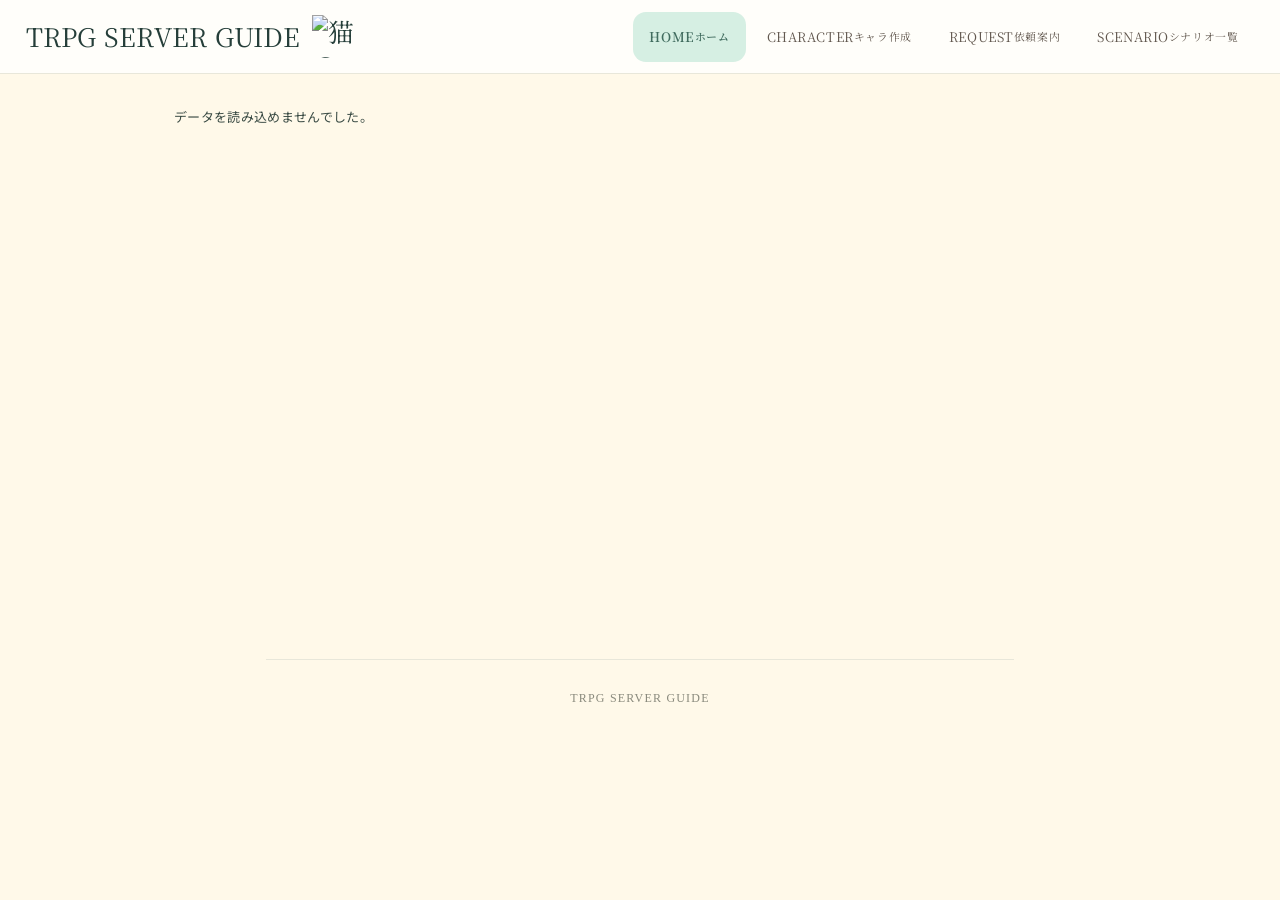
==== index.html @ 52391353 "Revise navigation menu with additional text elements Updated navigation menu to include spans and sm" ====
<!doctype html>
<html lang="ja">
<head>
  <meta charset="utf-8">
  <meta name="viewport" content="width=device-width, initial-scale=1">
  <title>HOME | TRPG SERVER GUIDE</title>
  <link rel="stylesheet" href="/assets/css/style.css">
</head>
<body data-page="home">
  <header>
    <a class="brand" href="/">
      <span>TRPG SERVER GUIDE</span>
      <img
        src="https://my-trpg-room.pages.dev/images/vanilla.webp"
        alt="猫のアイコン"
      >
    </a>

<nav aria-label="メインメニュー">
  <a href="/">
    <span>HOME</span>
    <small>ホーム</small>
  </a>
  <a href="/character.html">
    <span>CHARACTER</span>
    <small>キャラ作成</small>
  </a>
  <a href="/request.html">
    <span>REQUEST</span>
    <small>依頼案内</small>
  </a>
  <a href="/scenario/">
    <span>SCENARIO</span>
    <small>シナリオ一覧</small>
  </a>
</nav>

  </header>

  <main id="content">
    <p>読み込み中…</p>
  </main>

  <footer>TRPG SERVER GUIDE</footer>

  <script src="/assets/js/site.js" defer></script>
</body>
</html>
---- assets/css/style.css ----
@import url('https://fonts.googleapis.com/css2?family=Noto+Sans+JP:wght@400;500;600;700&family=Noto+Serif+JP:wght@400;500;600&display=swap');
:root{--bg:#fff9e9;--paper:#fffdf8;--mint:#d7f1e5;--mint-hover:#c4e9d9;--mint-deep:#477b70;--ink:#394a43;--muted:#8a8a7d;--line:#e8e7da}
*{box-sizing:border-box}html{scroll-behavior:smooth}body{margin:0;background:var(--bg);color:var(--ink);font-family:'Noto Sans JP',sans-serif;font-size:13px;line-height:2;letter-spacing:.025em}a{color:var(--mint-deep);text-underline-offset:3px}a:hover{color:#315b52}
header{max-width:none;margin:0;background:#fffefa;border-bottom:1px solid var(--line);min-height:74px;padding:10px clamp(18px,2vw,36px);display:flex;align-items:center;justify-content:space-between;gap:20px;flex-wrap:wrap}.brand{font-family:Georgia,'Noto Serif JP',serif;font-size:clamp(21px,2vw,28px);font-weight:400;letter-spacing:.01em;text-decoration:none;color:#253e39;line-height:1.3}nav{display:flex;align-items:stretch;gap:5px;flex-wrap:wrap}nav a{display:flex;align-items:center;justify-content:center;min-width:86px;min-height:55px;padding:12px 15px;border-radius:13px;color:#4b5149;text-decoration:none;font-family:Georgia,'Noto Serif JP',serif;font-size:13px;letter-spacing:.045em;transition:background .2s,color .2s}nav a:hover,nav a:focus-visible,nav a[aria-current='page']{background:var(--mint);color:#315b52}nav a::after{display:none}
main{max-width:748px;margin:0 auto;padding:34px 24px 90px;min-height:65vh}h1,h2,h3{font-family:Georgia,'Noto Serif JP',serif;font-weight:400;color:#52685f;letter-spacing:.01em}h1{font-size:clamp(23px,3vw,32px);line-height:1.5;margin:0 0 25px}h1::after{display:none}h2{font-size:20px;line-height:1.5;margin:0 0 18px}h2::after{display:none!important}h3{font-size:17px}p{margin:0 0 1.2em}p:last-child{margin-bottom:0}.muted{color:var(--muted)}section,.scenario{position:relative;background:var(--paper);border:1px solid var(--line);border-radius:17px;margin:18px 0;padding:25px 24px;box-shadow:0 2px 12px rgba(71,70,45,.018)}section::before,.scenario::before{display:none}section h2,.scenario h2{margin-bottom:15px}.scenario{transition:background .2s,border-color .2s}.scenario:hover{transform:none;background:#fffefb;border-color:#cbe5d7;box-shadow:0 3px 13px rgba(71,70,45,.035)}.tag{display:inline-block;margin:3px 5px 3px 0;padding:3px 12px;background:var(--mint);border:1px solid #c9e7d9;border-radius:12px;color:#38695f;font-size:12px;line-height:1.7}button{font-family:Georgia,'Noto Serif JP',serif;font-size:13px;letter-spacing:.04em;color:#38695f;background:var(--mint);border:1px solid #c9e7d9;border-radius:13px;padding:12px 22px;cursor:pointer;transition:background .2s}button:hover{background:var(--mint-hover);transform:none;box-shadow:none}button:disabled{opacity:.5;cursor:not-allowed}input{padding:11px 13px;width:100%;max-width:380px;border:1px solid #d9e4d9;border-radius:10px;background:#fffefa;color:var(--ink);font:inherit}button:focus-visible,input:focus-visible,a:focus-visible{outline:2px solid var(--mint-deep);outline-offset:3px}pre{white-space:pre-wrap;overflow-wrap:anywhere;font:inherit}footer{max-width:748px;margin:auto;padding:26px 24px 45px;text-align:center;color:var(--muted);font-family:Georgia,serif;font-size:12px;letter-spacing:.1em;border-top:1px solid var(--line)}
@media(max-width:600px){header{padding:12px 16px;gap:12px}.brand{font-size:22px}nav{width:100%;display:grid;grid-template-columns:repeat(4,minmax(0,1fr));gap:4px}nav a{min-width:0;min-height:42px;padding:8px 3px;font-size:11px;border-radius:9px}main{padding:24px 16px 65px}section,.scenario{padding:21px 19px;margin:14px 0;border-radius:14px}h2{font-size:19px}footer{padding:24px 16px 38px}}@media(prefers-reduced-motion:reduce){html{scroll-behavior:auto}*,*::before,*::after{transition:none!important}}

/* ページ上部の大きなタイトルを非表示 */
main > h1,
#content > h1 {
  display: none;
}

/* コンテンツを横長に */
main {
  max-width: 980px;
  padding-top: 32px;
}

/* カードの横幅 */
section,
.scenario {
  width: 100%;
}

/* ヘッダーのサイト名 */
.brand {
  display: inline-flex;
  align-items: center;
  gap: 12px;
}

/* サイト名の横に置くアイコン */
.brand img {
  width: 43px;
  height: 43px;
  object-fit: contain;
  flex-shrink: 0;
}

@media (max-width: 600px) {
  main {
    padding-top: 22px;
  }

  .brand img {
    width: 34px;
    height: 34px;
  }
}

/* ===== MY TRPG ROOM STYLE ADJUSTMENTS ===== */

/* コンテンツの横幅 */
main {
  max-width: 980px;
  padding-top: 30px;
}

/* HOMEの大きなタイトルを非表示 */
body[data-page="home"] main h1 {
  display: none;
}

/* ヘッダーの猫アイコン */
.brand {
  display: inline-flex;
  align-items: center;
  gap: 12px;
  text-decoration: none;
}

.brand img {
  width: 43px;
  height: 43px;
  object-fit: contain;
  flex-shrink: 0;
}

/* ナビゲーション */
nav {
  display: flex;
  align-items: center;
  gap: 5px;
}

nav a {
  display: inline-flex;
  align-items: center;
  justify-content: center;
  padding: 12px 16px;
  min-height: 48px;
  border-radius: 13px;
  color: #62584f;
  text-decoration: none;
  transition: background .2s, color .2s;
}

nav a::after {
  display: none;
}

/* ホバー時 */
nav a:hover {
  background: #e8f4ee;
  color: #456f64;
}

/* 表示中のページ */
body[data-page="home"] nav a[href="/"],
body[data-page="character"] nav a[href="/character.html"],
body[data-page="request"] nav a[href="/request.html"],
body[data-page="scenario"] nav a[href="/scenario/"],
body[data-page="scenarios"] nav a[href="/scenario/"],
body[data-page="list"] nav a[href="/scenario/"],
body[data-page="detail"] nav a[href="/scenario/"] {
  background: #d6efe3;
  color: #426d60;
  font-weight: 600;
}

/* カードの幅 */
section,
.scenario {
  width: 100%;
}

/* スマホ */
@media (max-width: 600px) {
  main {
    padding-top: 22px;
  }

  .brand img {
    width: 35px;
    height: 35px;
  }

  nav {
    gap: 4px;
  }

  nav a {
    padding: 9px 11px;
    min-height: 40px;
    font-size: 13px;
  }
}
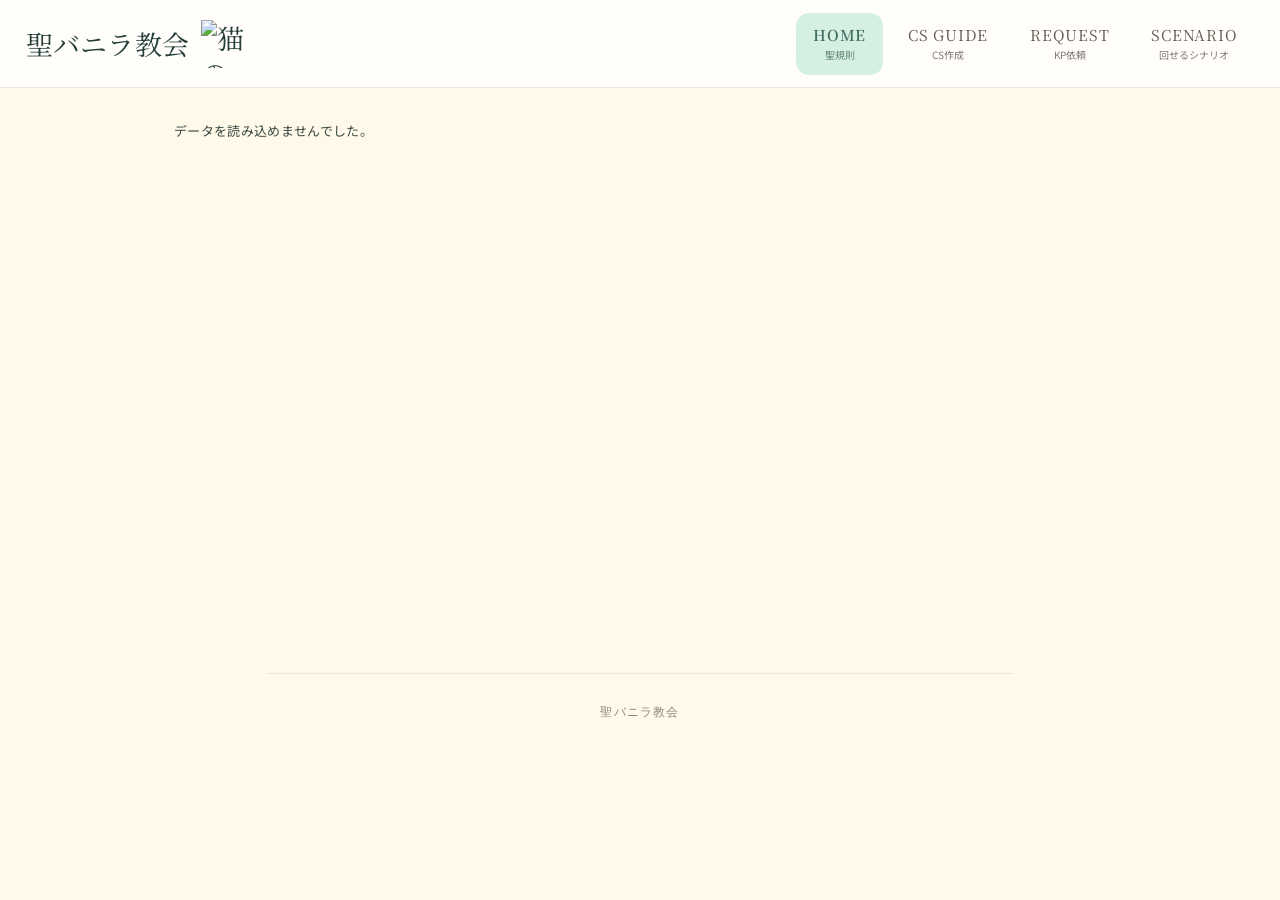
==== commit 7ab4ac5b: "Add files via upload" ====
--- a/index.html
+++ b/index.html
@@ -1,49 +1,24 @@
-
 <!doctype html>
 <html lang="ja">
 <head>
   <meta charset="utf-8">
-  <meta name="viewport" content="width=device-width, initial-scale=1">
-  <title>HOME | TRPG SERVER GUIDE</title>
+  <meta name="viewport" content="width=device-width,initial-scale=1">
+  <title>HOME | 聖バニラ教会</title>
   <link rel="stylesheet" href="/assets/css/style.css">
+  <link rel="stylesheet" href="/assets/css/header.css">
 </head>
 <body data-page="home">
-  <header>
-    <a class="brand" href="/">
-      <span>TRPG SERVER GUIDE</span>
-      <img
-        src="https://my-trpg-room.pages.dev/images/vanilla.webp"
-        alt="猫のアイコン"
-      >
-    </a>
-
-<nav aria-label="メインメニュー">
-  <a href="/">
-    <span>HOME</span>
-    <small>ホーム</small>
-  </a>
-  <a href="/character.html">
-    <span>CHARACTER</span>
-    <small>キャラ作成</small>
-  </a>
-  <a href="/request.html">
-    <span>REQUEST</span>
-    <small>依頼案内</small>
-  </a>
-  <a href="/scenario/">
-    <span>SCENARIO</span>
-    <small>シナリオ一覧</small>
-  </a>
+<header>
+  <a class="brand" href="/"><span>聖バニラ教会</span><img src="https://my-trpg-room.pages.dev/images/vanilla.webp" alt="猫のアイコン"></a>
+  <nav aria-label="メインメニュー">
+  <a href="/"><span>HOME</span><small>聖規則</small></a>
+  <a href="/character.html"><span>CS GUIDE</span><small>CS作成</small></a>
+  <a href="/request.html"><span>REQUEST</span><small>KP依頼</small></a>
+  <a href="/scenario/"><span>SCENARIO</span><small>回せるシナリオ</small></a>
 </nav>
-
-  </header>
-
-  <main id="content">
-    <p>読み込み中…</p>
-  </main>
-
-  <footer>TRPG SERVER GUIDE</footer>
-
-  <script src="/assets/js/site.js" defer></script>
+</header>
+<main id="content"><p>読み込み中…</p></main>
+<footer>聖バニラ教会</footer>
+<script src="/assets/js/site.js" defer></script>
 </body>
 </html>
--- a/assets/css/style.css
+++ b/assets/css/style.css
@@ -146,3 +146,82 @@
     font-size: 13px;
   }
 }
+
+/* ===== HEADER SIZE & JAPANESE LABELS ===== */
+
+header {
+  min-height: 88px;
+  padding-top: 12px;
+  padding-bottom: 12px;
+}
+
+.brand {
+  font-size: 27px;
+}
+
+.brand img {
+  width: 48px;
+  height: 48px;
+}
+
+nav {
+  gap: 8px;
+}
+
+nav a {
+  display: flex;
+  flex-direction: column;
+  align-items: center;
+  justify-content: center;
+  gap: 0;
+  min-height: 62px;
+  padding: 9px 17px;
+  line-height: 1.35;
+}
+
+nav a span {
+  font-size: 15px;
+  letter-spacing: .05em;
+}
+
+nav a small {
+  margin-top: 3px;
+  font-family: "Noto Sans JP", sans-serif;
+  font-size: 10px;
+  font-weight: 400;
+  letter-spacing: 0;
+  opacity: .8;
+}
+
+@media (max-width: 600px) {
+  header {
+    min-height: 76px;
+    padding: 12px 16px;
+  }
+
+  .brand {
+    font-size: 22px;
+  }
+
+  .brand img {
+    width: 38px;
+    height: 38px;
+  }
+
+  nav {
+    gap: 4px;
+  }
+
+  nav a {
+    min-height: 50px;
+    padding: 7px 10px;
+  }
+
+  nav a span {
+    font-size: 12px;
+  }
+
+  nav a small {
+    font-size: 9px;
+  }
+}
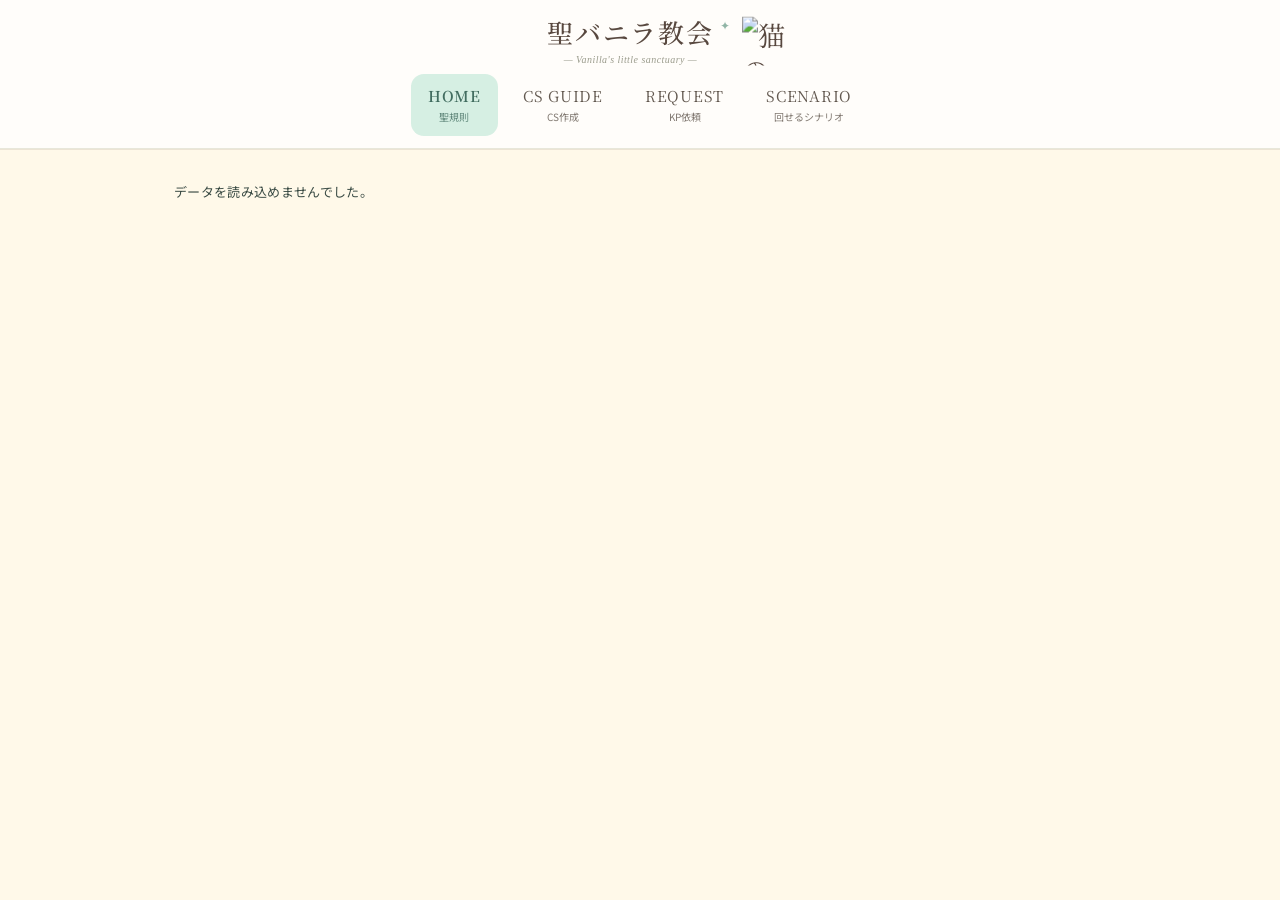
==== commit 0f161e80: "Add files via upload" ====
--- a/index.html
+++ b/index.html
@@ -4,6 +4,19 @@
   <meta charset="utf-8">
   <meta name="viewport" content="width=device-width,initial-scale=1">
   <title>HOME | 聖バニラ教会</title>
+  <meta name="description" content="聖バニラ教会のTRPGサーバー案内。聖規則、CS作成、KP依頼、回せるシナリオをご案内します。">
+  <link rel="canonical" href="https://trpg-server-guide.pages.dev/">
+  <meta property="og:type" content="website">
+  <meta property="og:site_name" content="聖バニラ教会">
+  <meta property="og:title" content="聖バニラ教会 | TRPG SERVER GUIDE">
+  <meta property="og:description" content="TRPGサーバーの聖規則、CS作成、KP依頼、回せるシナリオをご案内します。">
+  <meta property="og:url" content="https://trpg-server-guide.pages.dev/">
+  <meta property="og:image" content="https://my-trpg-room.pages.dev/images/vanilla.webp">
+  <meta property="og:image:alt" content="聖バニラ教会の猫アイコン">
+  <meta name="twitter:card" content="summary">
+  <meta name="twitter:title" content="聖バニラ教会 | TRPG SERVER GUIDE">
+  <meta name="twitter:description" content="TRPGサーバーの聖規則、CS作成、KP依頼、回せるシナリオをご案内します。">
+  <meta name="twitter:image" content="https://my-trpg-room.pages.dev/images/vanilla.webp">
   <link rel="stylesheet" href="/assets/css/style.css">
   <link rel="stylesheet" href="/assets/css/header.css">
 </head>
--- a/assets/css/style.css
+++ b/assets/css/style.css
@@ -225,3 +225,336 @@
     font-size: 9px;
   }
 }
+
+/* CMS structured content and scenario filters */
+.rule-list { display:grid; gap:16px; }
+.rule-list .rule-card { margin:0; }
+.rule-number { font:600 11px Georgia,serif; letter-spacing:.16em; color:#7eaa98; margin-bottom:5px; }
+.rule-card h2 { margin:0 0 12px; }
+.rich-text { overflow-wrap:anywhere; line-height:1.95; }
+.rich-text p { margin:.75em 0; }
+.rich-text h3,.rich-text h4,.rich-text h5,.rich-text h6 { margin:1.4em 0 .6em; color:#635247; }
+.rich-text ul,.rich-text ol { padding-left:1.5em; margin:.75em 0; }
+.rich-text li { margin:.3em 0; }
+.rich-text a { overflow-wrap:anywhere; }
+.preserve-lines { white-space:pre-wrap; overflow-wrap:anywhere; }
+.switcher { display:flex; flex-wrap:wrap; gap:9px; margin:20px 0; }
+.switcher .system-tab { background:#fffdfa; color:#69584e; border:1px solid #d9e5db; border-radius:14px; padding:10px 18px; }
+.switcher .system-tab[aria-pressed="true"] { background:#d6efe3; color:#426d60; border-color:#b6dacb; font-weight:700; }
+.scenario-filters { display:grid; grid-template-columns:repeat(2,minmax(0,1fr)); gap:12px; padding:16px; background:#fffdfa; border:1px solid #e8dfd4; border-radius:14px; margin:20px 0; }
+.filter-label { display:flex; flex-direction:column; gap:5px; font-size:.86rem; color:#76675c; }
+.scenario-filters input,.scenario-filters select { width:100%; max-width:none; min-height:42px; background:white; border:1px solid #d7cbbd; border-radius:9px; padding:8px 10px; color:#493e36; }
+.scenario-tags { display:flex; gap:6px; flex-wrap:wrap; margin:8px 0; }
+.scenario-tags:empty { display:none; }
+@media(max-width:600px) { .scenario-filters { grid-template-columns:1fr; } }
+
+
+/* Scenario trailer / list-card switcher */
+.scenario-toolbar { display:flex; justify-content:space-between; align-items:center; gap:12px; margin:18px 0 14px; color:#88796e; font-size:.9rem; }
+.scenario-view-toggle { display:inline-flex; gap:3px; padding:4px; border:1px solid #dce9df; border-radius:13px; background:#fffdfa; }
+.scenario-view-toggle button { padding:8px 14px; border-radius:10px; background:transparent; color:#675d53; font-size:.86rem; }
+.scenario-view-toggle button[aria-pressed="true"] { background:#d6efe3; color:#426d60; font-weight:700; }
+.scenario-results.view-card { display:grid; grid-template-columns:repeat(2,minmax(0,1fr)); gap:18px; }
+.scenario-results.view-list { display:grid; grid-template-columns:1fr; gap:12px; }
+.scenario-results .scenario-entry { padding:0; margin:0; overflow:hidden; min-width:0; }
+.scenario-entry-link { display:block; color:inherit; text-decoration:none; height:100%; }
+.scenario-entry-link:hover h2 { color:#4d8873; }
+.scenario-cover { background:#e7eee8; overflow:hidden; aspect-ratio:16/9; display:flex; align-items:center; justify-content:center; }
+.scenario-cover img { display:block; width:100%; height:100%; object-fit:cover; }
+.scenario-cover-empty { background:linear-gradient(145deg,#eaf3ed,#f6f0e8); color:#a3afa3; font:12px Georgia,serif; letter-spacing:.2em; }
+.scenario-entry-body { padding:15px 18px 18px; min-width:0; }
+.scenario-entry-body h2 { margin:0 0 6px; font-size:1.08rem; overflow-wrap:anywhere; }
+.scenario-entry-body .muted { margin:0; font-size:.83rem; }
+.scenario-entry-body .scenario-tags { margin:9px 0 0; }
+.scenario-results.view-list .scenario-entry-link { display:flex; align-items:stretch; }
+.scenario-results.view-list .scenario-cover { flex:0 0 170px; width:170px; aspect-ratio:16/10; }
+.scenario-results.view-list .scenario-entry-body { flex:1; padding:14px 18px; }
+.scenario-excerpt { margin:8px 0 0; font-size:.84rem; color:#86796c; overflow-wrap:anywhere; line-height:1.6; }
+.scenario-empty { grid-column:1/-1; }
+.scenario-gallery { display:grid; grid-template-columns:repeat(auto-fit,minmax(min(100%,250px),1fr)); gap:12px; margin:18px 0; }
+.scenario-gallery a { display:block; border-radius:12px; overflow:hidden; background:#f2f0e9; }
+.scenario-gallery img { display:block; width:100%; height:auto; }
+@media(max-width:650px) {
+ .scenario-results.view-card { gap:10px; }
+ .scenario-entry-body { padding:10px 11px 13px; }
+ .scenario-entry-body h2 { font-size:.94rem; }
+ .scenario-entry-body .muted { font-size:.73rem; }
+ .scenario-results.view-list .scenario-cover { flex-basis:110px; width:110px; }
+ .scenario-results.view-list .scenario-entry-body { padding:10px 12px; }
+ .scenario-results.view-list .scenario-excerpt { display:none; }
+ .scenario-view-toggle button { padding:7px 10px; }
+}
+
+/* Scenario detail and search refinements */
+.scenario-detail-head{margin:20px 0 16px}.scenario-eyebrow{font:600 11px Georgia,serif;letter-spacing:.18em;color:#83a998}.scenario-detail-head h1{margin:5px 0 9px;overflow-wrap:anywhere}.scenario-detail-info{color:#857467;margin:0 0 9px}.scenario-detail-block{margin:16px 0}.scenario-detail-block>h2,.rich-text h3,.rich-text h4,.rich-text h5,.rich-text h6{font-family:"Noto Sans JP",system-ui,sans-serif;font-weight:700;color:#504b43;border-left:4px solid #8cb9a6;padding-left:12px;line-height:1.55}.scenario-detail-block>h2{font-size:1.18rem;margin:0 0 16px}.rich-text h3{font-size:1.12rem}.rich-text h4{font-size:1.03rem}.rich-text h5,.rich-text h6{font-size:.96rem}.scenario-gallery button{padding:0;border:0;border-radius:12px;overflow:hidden;background:#f2f0e9;cursor:zoom-in;width:100%}.scenario-gallery button img{width:100%;height:auto;display:block}.trailer-lightbox[hidden],.tag-panel[hidden]{display:none!important}.trailer-lightbox{position:fixed;inset:0;z-index:9999;background:rgba(15,16,16,.94);display:flex;align-items:center;justify-content:center;padding:55px 60px}.lightbox-active{overflow:hidden}.lightbox-image{max-width:100%;max-height:calc(100vh - 115px);object-fit:contain}.lightbox-top{position:absolute;top:12px;left:20px;right:20px;display:flex;justify-content:space-between;align-items:center;color:white}.trailer-lightbox button{background:rgba(255,255,255,.12);color:white;border-radius:9px;cursor:pointer;font-size:30px}.lightbox-prev,.lightbox-next{position:absolute;top:50%;transform:translateY(-50%)}.lightbox-prev{left:12px}.lightbox-next{right:12px}.scenario-keyword-wrap{position:relative;grid-column:1/-1}.tag-panel{position:absolute;top:100%;left:0;right:0;z-index:20;background:#fffdfa;border:1px solid #d9e5db;border-radius:12px;padding:14px;box-shadow:0 10px 30px rgba(40,50,40,.13)}.tag-panel-heading{display:flex;align-items:center;justify-content:space-between;gap:10px;font-size:.85rem;margin-bottom:12px}.tag-panel-heading button{background:transparent;color:#648b7b;font-size:.8rem}.tag-choices{display:flex;flex-wrap:wrap;gap:8px}.tag-choice{background:#f5f6f1;color:#645c53;border:1px solid #d8e4db;border-radius:30px;font-size:.83rem;padding:6px 12px}.tag-choice[aria-pressed="true"]{background:#d6efe3;border-color:#a9d1be;color:#426d60;font-weight:700}@media(max-width:600px){.trailer-lightbox{padding:60px 35px}.trailer-lightbox button{font-size:24px}.lightbox-prev{left:4px}.lightbox-next{right:4px}}
+
+/* External scenario links: independent of the card's detail-page link */
+.scenario-card-links{padding:0 14px 14px;margin-top:-2px}
+.external-links{display:flex;flex-wrap:wrap;gap:7px}
+.external-link{display:inline-flex;align-items:center;gap:5px;min-height:35px;padding:6px 13px;border:1px solid #b9dbca;border-radius:10px;background:#e8f5ee;color:#35695c;text-decoration:none;font:600 12px "Noto Sans JP",sans-serif}
+.external-link:hover,.external-link:focus-visible{background:#d4eee0}
+.scenario-detail-links{margin:12px 0 20px}
+.request-attachments{display:flex;flex-direction:column;gap:12px;margin-top:15px}
+.request-attachment-image{margin:0;max-width:100%}
+.request-attachment-image img{display:block;max-width:100%;max-height:480px;width:auto;height:auto;border-radius:12px;border:1px solid #e2e7dc}
+.request-attachment-image figcaption{font-size:12px;color:#82766b;margin-top:5px}
+.request-attachment-file{display:block;max-width:100%;padding:11px 14px;border-radius:10px;border:1px solid #d8e6dd;background:#f3faf5;overflow-wrap:anywhere;text-decoration:none;color:#416e5f}
+.advanced-filters{display:contents}
+.mobile-filter-toggle{display:none}
+/* Mobile-only compact layout, desktop appearance unchanged */
+@media(max-width:650px){
+ header{padding:10px 12px 8px!important;gap:7px!important;min-height:0!important}
+ header .brand>span{font-size:19px!important}
+ header .brand img{width:33px!important;height:33px!important}
+ header nav{gap:2px!important}
+ header nav a{min-height:44px!important;padding:6px 3px!important}
+ header nav a span{font-size:11px!important;letter-spacing:0!important}
+ header nav a small{font-size:9px!important}
+ main{padding:18px 14px 42px!important;min-height:45vh!important}
+ main>h1{margin-bottom:13px!important;font-size:23px!important}
+ section,.scenario{padding:15px!important;margin:11px 0!important}
+ .rule-list{gap:11px}
+ .rule-card h2{margin-bottom:8px}
+ .scenario-filters{grid-template-columns:1fr!important;gap:8px!important;margin:12px 0!important;padding:12px!important}
+ .scenario-keyword-wrap{grid-column:1!important}
+ .scenario-filters input,.scenario-filters select{min-height:40px!important}
+ .mobile-filter-toggle{display:block;width:100%;min-height:38px;padding:7px 10px;font:600 12px "Noto Sans JP",sans-serif}
+ .advanced-filters{display:none;grid-template-columns:repeat(2,minmax(0,1fr));gap:9px}
+ .mobile-filter-toggle[aria-expanded="true"]+.advanced-filters{display:grid}
+ .filter-label{font-size:12px;min-width:0}
+ .scenario-results.view-card{grid-template-columns:minmax(0,1fr)!important;gap:13px!important}
+ .scenario-results.view-card .scenario-cover{aspect-ratio:16/9}
+ .scenario-entry-body{padding:12px 13px 9px!important}
+ .scenario-entry-body h2{font-size:17px!important}
+ .scenario-entry-body .muted{font-size:12px!important;line-height:1.65}
+ .scenario-tags{gap:4px!important;margin:6px 0!important}
+ .scenario-tags .tag{margin:0!important;padding:2px 8px!important;font-size:11px!important;line-height:1.5!important;border-radius:20px!important}
+ .scenario-card-links{padding:0 13px 12px}
+ .scenario-toolbar{margin:11px 0!important}
+ .scenario-view-toggle button{padding:7px 9px!important;font-size:12px!important}
+ .scenario-results.view-list .scenario-cover{width:100px!important;flex-basis:100px!important}
+ .scenario-results.view-list .scenario-entry-body{padding:9px!important}
+ .tag-panel{max-height:55vh;overflow:auto;padding:10px}
+ .tag-choices{gap:5px}
+ .tag-choice{font-size:11px;padding:5px 9px}
+}
+
+/* Scenario preparation state and KP experience */
+.scenario-cover-wrap{position:relative;min-width:0}
+.kp-experience-badge{position:absolute;top:10px;right:10px;z-index:2;display:inline-flex;align-items:center;max-width:calc(100% - 20px);padding:5px 10px;border-radius:999px;background:rgba(35,45,43,.86);color:#fff;font:700 11px/1.4 "Noto Sans JP",system-ui,sans-serif;box-shadow:0 2px 7px rgba(0,0,0,.2);pointer-events:none}
+.scenario-title-row{display:flex;align-items:flex-start;justify-content:space-between;gap:8px}
+.scenario-title-row h2{min-width:0;flex:1}
+.preparation-badge,.kp-detail-badge{display:inline-flex;align-items:center;flex-shrink:0;border-radius:999px;padding:4px 9px;font:700 11px/1.4 "Noto Sans JP",system-ui,sans-serif;white-space:nowrap;background:#edf0ed;color:#686c68}
+.preparation-badge[data-status="読了済"]{background:#e4f0f6;color:#4c7689}
+.preparation-badge[data-status="準備完了"]{background:#d9efe2;color:#3d7960}
+.kp-detail-badge{background:#e7e3ef;color:#68577e}
+.scenario-detail-status{display:flex;flex-wrap:wrap;gap:7px;margin:8px 0}
+.scenario-results.view-list .scenario-cover-wrap{flex:0 0 170px;width:170px}
+.scenario-results.view-list .scenario-cover-wrap .scenario-cover{width:100%;height:100%;aspect-ratio:16/10}
+@media(max-width:600px){.scenario-results.view-list .scenario-cover-wrap{flex:0 0 100px;width:100px}.kp-experience-badge{top:6px;right:6px;font-size:10px;padding:4px 7px}.scenario-title-row{gap:5px}.preparation-badge{font-size:10px;padding:3px 7px}}
+
+/* Site-wide polished headings and expandable sections; CMS styles unaffected */
+.home-title{text-align:center}
+.rule-card.site-accordion{padding:0!important;overflow:hidden}
+.site-accordion h2{margin:0!important;font-family:"Noto Sans JP",system-ui,sans-serif}
+.site-accordion .accordion-trigger{display:flex;align-items:center;gap:13px;width:100%;text-align:left;background:transparent;border:0;border-radius:0;padding:22px 23px;color:#344b48;font:600 clamp(17px,2.2vw,21px)/1.5 "Noto Sans JP",system-ui,sans-serif;letter-spacing:.01em;box-shadow:none}
+.site-accordion .accordion-trigger:hover{background:#f6faf6}
+.accordion-mark{flex:0 0 4px;align-self:stretch;min-height:29px;background:#86afa2;border-radius:3px}
+.accordion-chevron{margin-left:auto;flex-shrink:0;color:#729a90;font-size:25px;line-height:1;transition:transform .3s ease}
+.site-accordion.is-open .accordion-chevron{transform:rotate(180deg)}
+.accordion-panel{display:grid;grid-template-rows:0fr;opacity:0;transition:grid-template-rows .32s ease,opacity .28s ease}
+.site-accordion.is-open .accordion-panel{grid-template-rows:1fr;opacity:1}
+.accordion-panel-inner{min-height:0;overflow:hidden;padding:0 23px;visibility:hidden;transition:visibility 0s linear .32s,padding .32s ease}
+.site-accordion.is-open .accordion-panel-inner{visibility:visible;padding:0 23px 22px;transition:visibility 0s,padding .32s ease}
+.rich-text h3,.rich-text h4,.rich-text h5,.rich-text h6{border-left:0!important;padding-left:0!important;color:#4e8073!important;font-family:"Noto Sans JP",system-ui,sans-serif;font-weight:700}
+.rich-text h3{font-size:1.1rem}.rich-text h4{font-size:1rem}.rich-text h5,.rich-text h6{font-size:.95rem}
+.text-callout{display:flow-root;width:fit-content;max-width:100%;padding:10px 14px;margin:12px 0;border-radius:11px;overflow-wrap:anywhere}
+.text-callout p{margin:0 0 .45em}.text-callout p:last-child{margin-bottom:0}
+.text-callout-mint{background:#ddeee5;color:#34594a}.text-callout-sand{background:#f2e9d8;color:#6b543c}.text-callout-rose{background:#f5e5e2;color:#84504b}
+.advanced-filters{display:none!important;grid-column:1/-1;grid-template-columns:repeat(3,minmax(0,1fr));gap:10px}
+.mobile-filter-toggle{display:block;width:100%;grid-column:1/-1;font:600 13px "Noto Sans JP",sans-serif}
+.mobile-filter-toggle[aria-expanded="true"]+.advanced-filters{display:grid!important}
+@media(max-width:650px){.advanced-filters{grid-template-columns:repeat(2,minmax(0,1fr))}.site-accordion .accordion-trigger{padding:17px 15px}.accordion-panel-inner{padding-left:15px;padding-right:15px}.site-accordion.is-open .accordion-panel-inner{padding:0 15px 17px}}
+@media(prefers-reduced-motion:reduce){.accordion-panel,.accordion-chevron,.accordion-panel-inner{transition:none!important}}
+
+/* 2026-11-21: restore and center the homepage title; remove redundant footer. */
+body[data-page="home"] #content > h1.home-title {
+  display: block;
+  text-align: center;
+  margin-inline: auto;
+}
+body > footer { display: none; }
+
+/* Classic accordion heading: aligned line + floral icon + English/Japanese title. */
+.site-accordion .accordion-trigger {
+  display:grid;grid-template-columns:24px 18px minmax(0,1fr) 24px;
+  align-items:center;column-gap:11px;min-width:0;
+  color:#604b3e;padding:19px 22px;
+}
+.site-accordion .accordion-trigger::before {
+  content:"";display:block;width:24px;height:1px;background:#bdd2c3;
+}
+.site-accordion .accordion-mark {
+  display:block;align-self:center;min-height:0;width:18px;height:18px;
+  background:none;border-radius:0;position:relative;flex:none;
+}
+.site-accordion .accordion-mark::after {
+  content:"✦";position:absolute;inset:0;display:grid;place-items:center;
+  color:#91b5a6;font:14px/1 Georgia,serif;
+}
+.site-accordion .accordion-title-group {display:flex;flex-direction:column;gap:2px;min-width:0;line-height:1.35;}
+.site-accordion .accordion-title-en {font:500 10px/1.4 Georgia,serif;letter-spacing:.15em;color:#86a797;overflow-wrap:anywhere;}
+.site-accordion .accordion-title-ja {font-family:"Noto Serif JP","Yu Mincho",serif;font-weight:600;font-size:clamp(16px,2.1vw,20px);line-height:1.5;color:#604b3e;overflow-wrap:anywhere;}
+.site-accordion .accordion-chevron {margin:0;justify-self:end;align-self:center;}
+@media(max-width:650px){.site-accordion .accordion-trigger{grid-template-columns:20px 16px minmax(0,1fr) 20px;column-gap:8px;padding:16px 13px}.site-accordion .accordion-trigger::before{width:20px}.site-accordion .accordion-mark{width:16px;height:16px}.site-accordion .accordion-title-en{font-size:9px;letter-spacing:.08em}}
+
+/* Decorative mark matches the header sparkle. */
+.site-accordion .accordion-mark::after{content:"✦";font:14px/1 Georgia,serif;color:#91b5a6}
+
+/* HOME only: match the compact spacing used on the KP request page.
+   Override the mobile section margin:11px !important without changing other pages. */
+body[data-page="home"] .rule-list { gap: 12px; }
+body[data-page="home"] .rule-list > .rule-card { margin: 0 !important; }
+
+/* 2026-11-21: compact accordion spacing on HOME and CS GUIDE. */
+.rule-list > .rule-card.site-accordion { margin: 0 !important; }
+body[data-page="character"] .rule-list { gap: 12px; }
+/* Request accordions are direct children, so keep consistent vertical margins. */
+body[data-page="request"] #content > .request-accordion { margin: 12px 0 !important; }
+
+/* Scenario structured details and single-image trailer viewer */
+.scenario-facts{display:grid;grid-template-columns:repeat(2,minmax(0,1fr));gap:10px;margin:0 0 20px}
+.scenario-facts>div{background:#f5f6f1;border:1px solid #e0e8df;border-radius:11px;padding:12px;min-width:0}
+.scenario-facts dt{font-size:.77rem;color:#729a90;margin-bottom:5px}
+.scenario-facts dd{margin:0;color:#504b43;overflow-wrap:anywhere;font-weight:600}
+.scenario-ho{padding:16px;border:1px solid #dfe7de;border-radius:12px;background:#f9faf6;margin-bottom:12px}
+.scenario-ho h3{margin:0 0 10px;color:#4e8073;font-size:1rem}
+.scenario-main-trailer{display:block;width:100%;max-width:850px;margin:auto;padding:0;border:0;background:#f2f0e9;border-radius:12px;overflow:hidden;cursor:zoom-in}
+.scenario-main-trailer img{display:block;width:100%;height:auto;max-height:650px;object-fit:contain}
+.scenario-gallery-viewer{margin:18px 0 24px}
+.scenario-gallery-controls{display:flex;align-items:center;justify-content:center;gap:22px;margin:10px 0;color:#6b8f80}
+.scenario-gallery-controls button{border:1px solid #cdded4;border-radius:9px;background:#f5f6f1;color:#537e6d;padding:2px 15px;font-size:24px;cursor:pointer}
+.scenario-gallery-thumbs{display:flex;justify-content:center;flex-wrap:wrap;gap:9px}
+.scenario-gallery-thumbs button{width:80px;height:58px;padding:2px;background:#fff;border:2px solid transparent;border-radius:8px;cursor:pointer}
+.scenario-gallery-thumbs button[aria-pressed="true"]{border-color:#83b29c}
+.scenario-gallery-thumbs img{width:100%;height:100%;object-fit:cover;border-radius:4px}
+@media(max-width:480px){.scenario-facts{grid-template-columns:repeat(2,minmax(0,1fr));gap:7px}.scenario-facts>div{padding:9px}}
+
+/* Scenario detail refinement: compact summary + consistent static headings */
+body[data-page="detail"] .scenario-summary-bar{display:grid;grid-template-columns:repeat(4,minmax(0,1fr));gap:0;margin:10px 0 12px;padding:9px 5px;background:#f4f6f0;border:1px solid #e0e8df;border-radius:12px}
+body[data-page="detail"] .scenario-summary-bar>div{min-width:0;padding:2px 6px;text-align:center;border-right:1px solid #dce5dc}
+body[data-page="detail"] .scenario-summary-bar>div:last-child{border-right:0}
+body[data-page="detail"] .scenario-summary-bar dt{color:#729a90;font-size:.65rem;letter-spacing:.02em;line-height:1.4;margin-bottom:3px}
+body[data-page="detail"] .scenario-summary-bar dd{margin:0;color:#504b43;font-size:clamp(.67rem,2.7vw,.9rem);font-weight:650;line-height:1.45;overflow-wrap:anywhere}
+body[data-page="detail"] .scenario-detail-block{margin:15px 0;padding:18px 18px 20px;border:1px solid #e6e3d8;border-radius:16px;background:#fffdfa}
+body[data-page="detail"] .scenario-detail-block>.scenario-section-heading{display:flex;align-items:center;gap:13px;margin:0 0 14px;padding:0;border:0;font-family:inherit;font-size:inherit;line-height:normal}
+body[data-page="detail"] .scenario-heading-mark{position:relative;color:#91b6a5;font-size:1.15rem;flex:none;padding-left:24px}
+body[data-page="detail"] .scenario-heading-mark:before{content:"";position:absolute;left:0;top:50%;width:17px;height:1px;background:#b5ccbe}
+body[data-page="detail"] .scenario-heading-copy{display:flex;flex-direction:column;gap:2px;min-width:0;color:#655346;font-family:Georgia,"Noto Serif JP",serif;font-size:1.24rem;font-weight:600;line-height:1.4}
+body[data-page="detail"] .scenario-heading-copy small{color:#8caa9a;font-family:Georgia,serif;font-size:.62rem;font-weight:500;letter-spacing:.11em;line-height:1.3}
+body[data-page="detail"] .scenario-facts{gap:7px;margin:0}
+body[data-page="detail"] .scenario-facts>div{padding:8px 10px;border-radius:9px}
+body[data-page="detail"] .scenario-facts dt{font-size:.73rem;margin-bottom:2px}
+body[data-page="detail"] .scenario-facts dd{font-size:.88rem;line-height:1.45}
+body[data-page="detail"] .scenario-detail-block>.rich-text{margin:0}
+@media(max-width:480px){body[data-page="detail"] .scenario-detail-block{padding:15px 13px 17px}body[data-page="detail"] .scenario-summary-bar>div{padding:2px 3px}body[data-page="detail"] .scenario-summary-bar dd{font-size:.7rem}body[data-page="detail"] .scenario-heading-copy{font-size:1.13rem}}
+
+/* Scenario detail: understated editorial headings, distinct from accordion controls */
+body[data-page="detail"] .scenario-detail-block>.scenario-section-heading{gap:10px;margin-bottom:13px;align-items:center}
+body[data-page="detail"] .scenario-heading-mark{display:block;width:3px;height:32px;min-width:3px;padding:0;background:#91b6a5;border-radius:3px;font-size:0}
+body[data-page="detail"] .scenario-heading-mark:before{content:none}
+body[data-page="detail"] .scenario-heading-copy{gap:1px;font-size:1.14rem;line-height:1.32}
+body[data-page="detail"] .scenario-heading-copy small{font-size:.6rem;letter-spacing:.12em}
+body[data-page="detail"] .scenario-detail-block{padding:17px 18px 19px}
+@media(max-width:480px){body[data-page="detail"] .scenario-detail-block{padding:15px 13px 17px}body[data-page="detail"] .scenario-heading-copy{font-size:1.09rem}body[data-page="detail"] .scenario-heading-mark{height:30px}}
+
+/* シナリオ見出し行にKP管理情報を収め、タイトルの幅を確保 */
+body[data-page="detail"] .scenario-eyebrow-row{display:flex;align-items:center;justify-content:space-between;gap:8px;min-width:0}
+body[data-page="detail"] .scenario-eyebrow-row .scenario-eyebrow{flex-shrink:0}
+body[data-page="detail"] .scenario-eyebrow-row .scenario-detail-status{display:flex;align-items:center;justify-content:flex-end;flex-wrap:wrap;gap:5px;margin:0;min-width:0}
+body[data-page="detail"] .scenario-eyebrow-row .preparation-badge,body[data-page="detail"] .scenario-eyebrow-row .kp-detail-badge{font-size:clamp(9px,2.5vw,12px);padding:3px 7px;white-space:nowrap}
+
+/* Scenario trailer: smaller desktop preview, preserve full-size lightbox */
+body[data-page="detail"] .scenario-gallery-viewer{width:70%;max-width:680px;margin:14px auto 20px}
+body[data-page="detail"] .scenario-main-trailer{max-width:none}
+body[data-page="detail"] .scenario-main-trailer img{max-height:520px}
+body[data-page="detail"] .scenario-gallery-controls{margin:7px 0;gap:16px}
+body[data-page="detail"] .scenario-gallery-controls button{font-size:21px;padding:1px 12px}
+body[data-page="detail"] .scenario-gallery-thumbs{gap:7px}
+body[data-page="detail"] .scenario-gallery-thumbs button{width:66px;height:48px}
+@media(max-width:900px){body[data-page="detail"] .scenario-gallery-viewer{width:80%}}
+@media(max-width:600px){body[data-page="detail"] .scenario-gallery-viewer{width:100%;margin:12px auto 17px}body[data-page="detail"] .scenario-main-trailer img{max-height:none}body[data-page="detail"] .scenario-gallery-thumbs button{width:62px;height:45px}}
+
+
+/* 2026-11-21: unified visual rhythm across site navigation and system tabs. */
+.switcher {
+  display:flex;
+  align-items:stretch;
+  flex-wrap:wrap;
+  gap:10px;
+  margin:16px 0 20px;
+}
+.switcher .system-tab {
+  display:inline-flex;
+  align-items:center;
+  justify-content:center;
+  min-width:100px;
+  min-height:43px;
+  padding:9px 17px;
+  border:1px solid #d7e5da;
+  border-radius:13px;
+  background:#fffdfa;
+  color:#62584f;
+  font:600 13px/1.5 Georgia,"Noto Serif JP",serif;
+  letter-spacing:.025em;
+  white-space:nowrap;
+  box-shadow:none;
+}
+.switcher .system-tab:hover,
+.switcher .system-tab:focus-visible {background:#eef7f1;border-color:#b6dacb;}
+.switcher .system-tab[aria-pressed="true"] {
+  background:#d6efe3;
+  color:#426d60;
+  border-color:#b6dacb;
+  font-weight:700;
+}
+@media(max-width:650px){
+  .switcher{gap:8px;margin:12px 0 16px;}
+  .switcher .system-tab{min-width:88px;min-height:40px;padding:8px 13px;font-size:12px;}
+}
+
+/* 2026-11-21: Keep CoC system tabs typographically consistent. */
+.switcher .system-tab,
+.switcher .system-tab[aria-pressed="true"] {
+  font-family:"Noto Sans JP",sans-serif;
+  font-size:13px;
+  font-weight:600;
+  line-height:1.5;
+  letter-spacing:0;
+  font-variant-numeric:lining-nums;
+}
+@media(max-width:650px){
+  .switcher .system-tab,
+  .switcher .system-tab[aria-pressed="true"]{font-size:12px;}
+}
+
+/* HOME / CS GUIDE: non-collapsible CMS sections, matching accordion heading style */
+.rule-card-always .rule-static-heading {
+  display:grid;grid-template-columns:24px 18px minmax(0,1fr);
+  align-items:center;column-gap:11px;min-width:0;
+  margin:0!important;padding:19px 22px 0;
+}
+.rule-card-always .rule-static-heading::before {
+  content:"";display:block;width:24px;height:1px;background:#bdd2c3;
+}
+.rule-card-always .rule-static-body {padding:12px 23px 22px;}
+@media(max-width:650px){
+  .rule-card-always .rule-static-heading {grid-template-columns:20px 16px minmax(0,1fr);column-gap:8px;padding:16px 13px 0;}
+  .rule-card-always .rule-static-heading::before {width:20px;}
+  .rule-card-always .rule-static-body {padding:10px 15px 17px;}
+}
+
+/* REQUEST: keep reception status permanently visible with matching decorative heading. */
+body[data-page="request"] .request-status-card .rule-static-body { padding-top:12px; }
+body[data-page="request"] .request-status-card .preserve-lines { margin:4px 0 0; }
+@media(max-width:650px){body[data-page="request"] .request-status-card .rule-static-body { padding-top:10px; }}
--- a/assets/css/header.css
+++ b/assets/css/header.css
@@ -0,0 +1,108 @@
+/* 聖バニラ教会：全ページ共通ヘッダー */
+header { min-height:88px; padding-top:12px; padding-bottom:12px; }
+header .brand { display:inline-flex; align-items:center; gap:12px; font-size:27px; text-decoration:none; }
+header .brand img { width:48px; height:48px; object-fit:contain; flex-shrink:0; }
+header nav { display:flex; align-items:center; gap:8px; flex-wrap:wrap; }
+header nav a { display:flex; flex-direction:column; align-items:center; justify-content:center; gap:0; min-height:62px; padding:9px 17px; line-height:1.35; border-radius:13px; text-decoration:none; }
+header nav a::after { display:none; }
+header nav a span { font-size:15px; letter-spacing:.05em; }
+header nav a small { margin-top:3px; font-family:"Noto Sans JP",sans-serif; font-size:10px; font-weight:400; letter-spacing:0; opacity:.8; }
+header nav a:hover { background:#e8f4ee; color:#456f64; }
+body[data-page="home"] nav a[href="/"],
+body[data-page="character"] nav a[href="/character.html"],
+body[data-page="request"] nav a[href="/request.html"],
+body[data-page="scenario"] nav a[href="/scenario/"],
+body[data-page="scenarios"] nav a[href="/scenario/"],
+body[data-page="list"] nav a[href="/scenario/"],
+body[data-page="detail"] nav a[href="/scenario/"] { background:#d6efe3; color:#426d60; font-weight:600; }
+@media(max-width:600px) {
+  header { min-height:76px; padding:12px 16px; }
+  header .brand { font-size:22px; }
+  header .brand img { width:38px; height:38px; }
+  header nav { gap:4px; }
+  header nav a { min-height:50px; padding:7px 10px; }
+  header nav a span { font-size:12px; }
+  header nav a small { font-size:9px; }
+}
+
+/* 小さな聖堂風ロゴ：HTMLの変更不要 */
+header .brand { gap: 11px; color: #58483f; }
+header .brand > span {
+  display: flex;
+  flex-direction: column;
+  align-items: flex-start;
+  position: relative;
+  font-family: "Yu Mincho", "Hiragino Mincho ProN", "Noto Serif JP", serif;
+  font-weight: 500;
+  font-size: 26px;
+  line-height: 1.3;
+  letter-spacing: .07em;
+  padding-right: 19px;
+  white-space: nowrap;
+}
+header .brand > span::before {
+  content: "✦";
+  position: absolute;
+  right: 1px;
+  top: 4px;
+  font-family: Georgia, serif;
+  font-size: 12px;
+  color: #91b5a6;
+}
+header .brand > span::after {
+  content: "— Vanilla's little sanctuary —";
+  display: block;
+  margin-top: 3px;
+  font-family: Georgia, "Times New Roman", serif;
+  font-style: italic;
+  font-weight: 400;
+  font-size: 10px;
+  line-height: 1.5;
+  letter-spacing: .045em;
+  color: #9b9c8d;
+}
+header .brand img { width: 49px; height: 49px; }
+@media (max-width: 600px) {
+  header .brand { gap: 6px; }
+  header .brand > span { font-size: 21px; padding-right: 14px; letter-spacing: .035em; }
+  header .brand > span::before { font-size: 10px; top: 2px; }
+  header .brand > span::after { font-size: 8px; letter-spacing: 0; }
+  header .brand img { width: 39px; height: 39px; }
+}
+
+/* Center site identity, with navigation on its own row on every screen size. */
+header {display:flex;flex-direction:column;align-items:center;justify-content:center;gap:7px;padding-block:15px 12px;}
+header .brand {display:inline-flex;align-items:center;justify-content:center;max-width:100%;margin-inline:auto;}
+header nav {width:100%;justify-content:center;}
+@media(max-width:600px){header{gap:9px;padding:12px 10px;}header nav{justify-content:center;}header nav a{min-width:0;}}
+
+/* Center the text itself, independently of the cat illustration. */
+header .brand {
+  position:relative;
+  width:max-content;
+  max-width:calc(100% - 70px);
+  margin-inline:auto;
+  gap:0;
+  justify-content:center;
+}
+header .brand > span {align-items:center;text-align:center;}
+header .brand img {
+  position:absolute;
+  left:calc(100% + 9px);
+  top:50%;
+  transform:translateY(-50%);
+  margin:0;
+}
+@media(max-width:600px){
+  header .brand {max-width:calc(100% - 55px)}
+  header .brand img {left:calc(100% + 5px)}
+}
+
+/* Keep the complete header visible while the page scrolls. */
+header {
+  position: sticky;
+  top: 0;
+  z-index: 1000;
+  background-color: #fffdfa;
+  box-shadow: 0 1px 0 rgba(96, 75, 62, .12);
+}
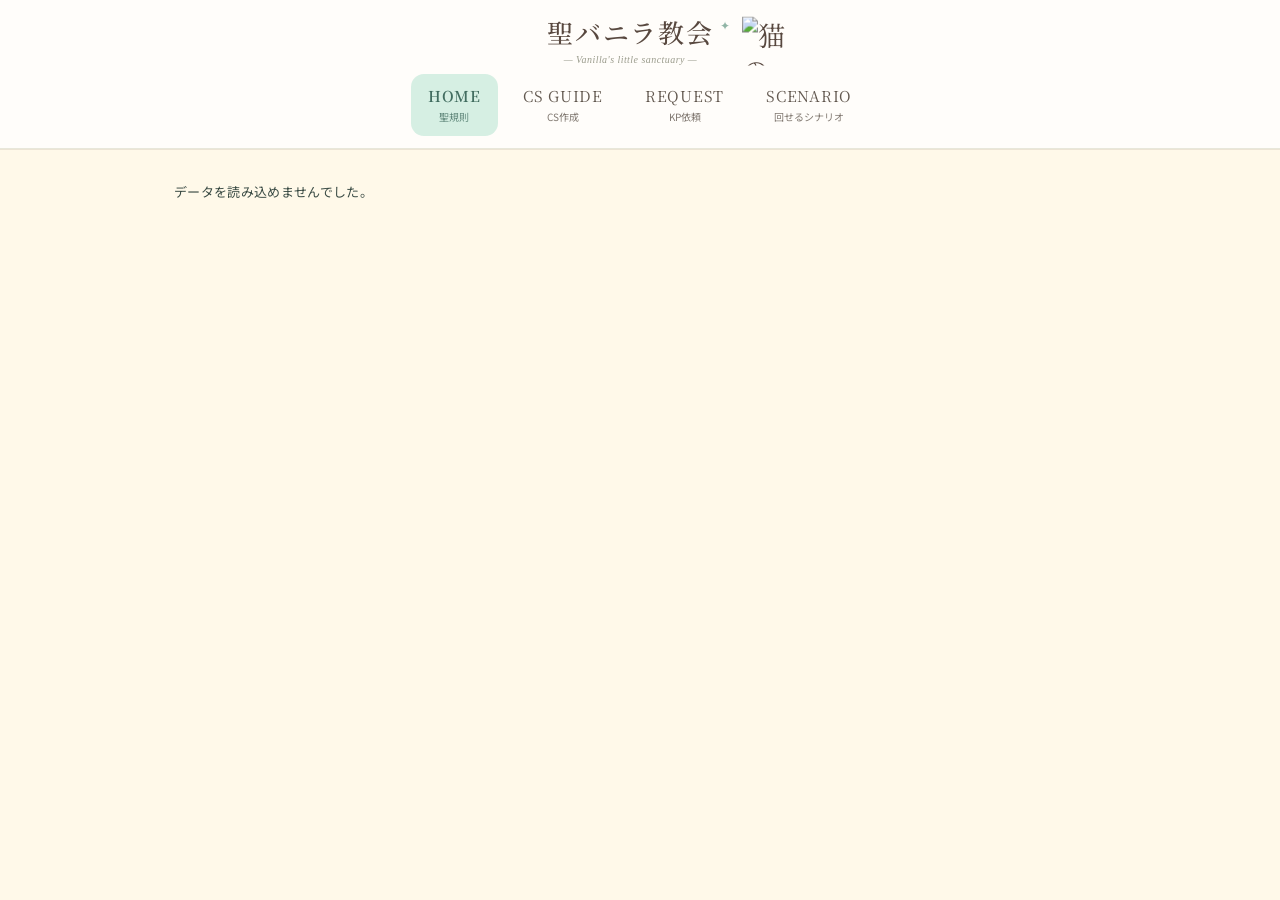
==== commit 8b5e74c9: "Add files via upload" ====
--- a/index.html
+++ b/index.html
@@ -4,19 +4,22 @@
   <meta charset="utf-8">
   <meta name="viewport" content="width=device-width,initial-scale=1">
   <title>HOME | 聖バニラ教会</title>
-  <meta name="description" content="聖バニラ教会のTRPGサーバー案内。聖規則、CS作成、KP依頼、回せるシナリオをご案内します。">
-  <link rel="canonical" href="https://trpg-server-guide.pages.dev/">
+  <meta name="description" content="TRPGサーバーの聖規則、CS作成、KP依頼、回せるシナリオをご案内します。">
   <meta property="og:type" content="website">
   <meta property="og:site_name" content="聖バニラ教会">
   <meta property="og:title" content="聖バニラ教会 | TRPG SERVER GUIDE">
   <meta property="og:description" content="TRPGサーバーの聖規則、CS作成、KP依頼、回せるシナリオをご案内します。">
   <meta property="og:url" content="https://trpg-server-guide.pages.dev/">
-  <meta property="og:image" content="https://my-trpg-room.pages.dev/images/vanilla.webp">
-  <meta property="og:image:alt" content="聖バニラ教会の猫アイコン">
-  <meta name="twitter:card" content="summary">
+  <meta property="og:image" content="https://trpg-server-guide.pages.dev/assets/images/ogp-home.png">
+  <meta property="og:image:secure_url" content="https://trpg-server-guide.pages.dev/assets/images/ogp-home.png">
+  <meta property="og:image:type" content="image/png">
+  <meta property="og:image:width" content="1200">
+  <meta property="og:image:height" content="630">
+  <meta property="og:image:alt" content="聖バニラ教会 TRPG SERVER GUIDE のヘッダー画像">
+  <meta name="twitter:card" content="summary_large_image">
   <meta name="twitter:title" content="聖バニラ教会 | TRPG SERVER GUIDE">
   <meta name="twitter:description" content="TRPGサーバーの聖規則、CS作成、KP依頼、回せるシナリオをご案内します。">
-  <meta name="twitter:image" content="https://my-trpg-room.pages.dev/images/vanilla.webp">
+  <meta name="twitter:image" content="https://trpg-server-guide.pages.dev/assets/images/ogp-home.png">
   <link rel="stylesheet" href="/assets/css/style.css">
   <link rel="stylesheet" href="/assets/css/header.css">
 </head>
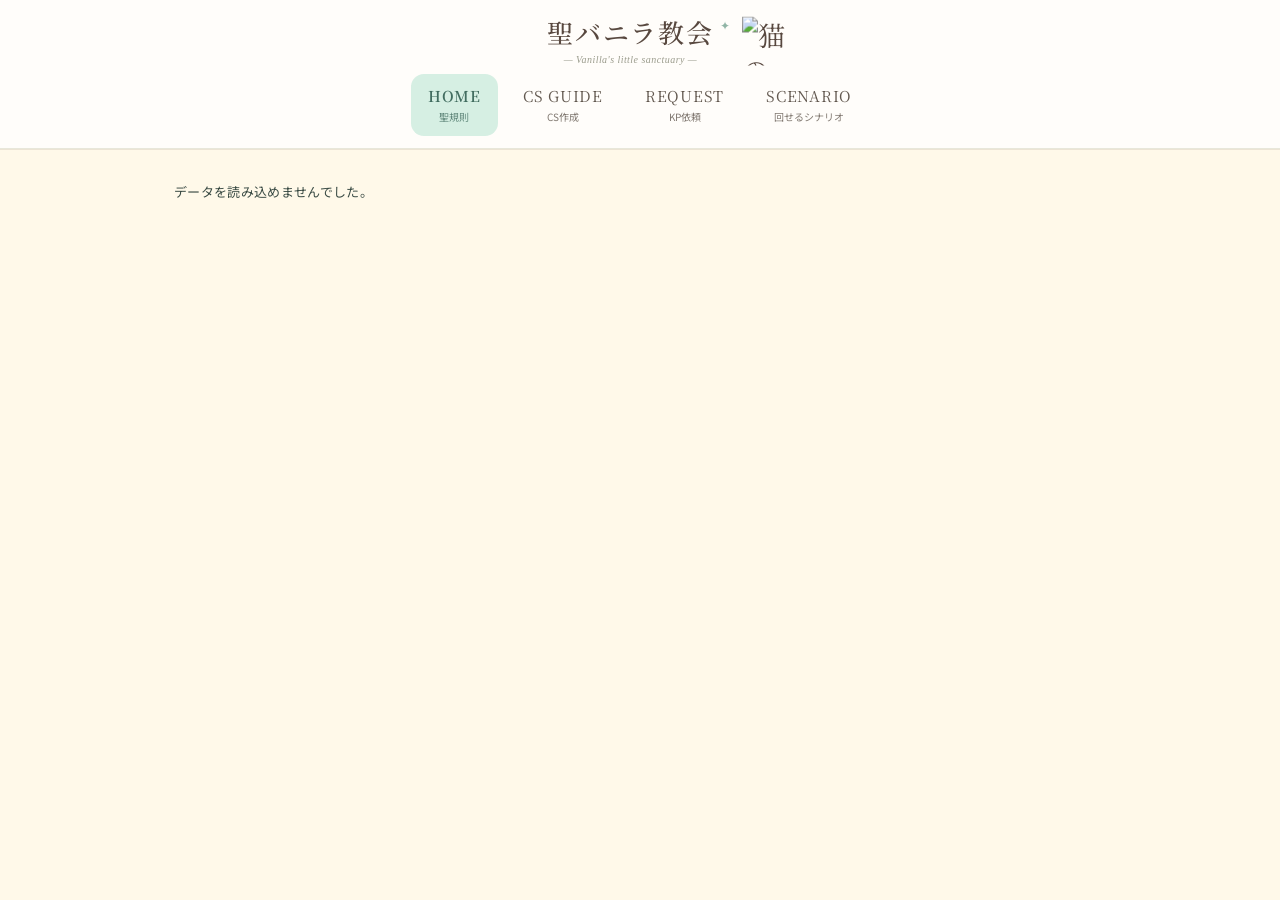
==== commit cc71e5cf: "Add files via upload" ====
--- a/index.html
+++ b/index.html
@@ -4,22 +4,18 @@
   <meta charset="utf-8">
   <meta name="viewport" content="width=device-width,initial-scale=1">
   <title>HOME | 聖バニラ教会</title>
-  <meta name="description" content="TRPGサーバーの聖規則、CS作成、KP依頼、回せるシナリオをご案内します。">
+  <meta name="description" content="聖バニラ教会で楽しく過ごすためのハウスルールや注意事項をご案内します。">
   <meta property="og:type" content="website">
+  <meta property="og:locale" content="ja_JP">
   <meta property="og:site_name" content="聖バニラ教会">
-  <meta property="og:title" content="聖バニラ教会 | TRPG SERVER GUIDE">
-  <meta property="og:description" content="TRPGサーバーの聖規則、CS作成、KP依頼、回せるシナリオをご案内します。">
+  <meta property="og:title" content="聖バニラ教会">
+  <meta property="og:description" content="聖バニラ教会で楽しく過ごすためのハウスルールや注意事項をご案内します。">
   <meta property="og:url" content="https://trpg-server-guide.pages.dev/">
-  <meta property="og:image" content="https://trpg-server-guide.pages.dev/assets/images/ogp-home.png">
-  <meta property="og:image:secure_url" content="https://trpg-server-guide.pages.dev/assets/images/ogp-home.png">
-  <meta property="og:image:type" content="image/png">
-  <meta property="og:image:width" content="1200">
-  <meta property="og:image:height" content="630">
-  <meta property="og:image:alt" content="聖バニラ教会 TRPG SERVER GUIDE のヘッダー画像">
-  <meta name="twitter:card" content="summary_large_image">
-  <meta name="twitter:title" content="聖バニラ教会 | TRPG SERVER GUIDE">
-  <meta name="twitter:description" content="TRPGサーバーの聖規則、CS作成、KP依頼、回せるシナリオをご案内します。">
-  <meta name="twitter:image" content="https://trpg-server-guide.pages.dev/assets/images/ogp-home.png">
+  <meta property="og:image" content="https://my-trpg-room.pages.dev/images/vanilla.webp">
+  <meta name="twitter:card" content="summary">
+  <meta name="twitter:title" content="聖バニラ教会">
+  <meta name="twitter:description" content="聖バニラ教会で楽しく過ごすためのハウスルールや注意事項をご案内します。">
+  <meta name="twitter:image" content="https://my-trpg-room.pages.dev/images/vanilla.webp">
   <link rel="stylesheet" href="/assets/css/style.css">
   <link rel="stylesheet" href="/assets/css/header.css">
 </head>
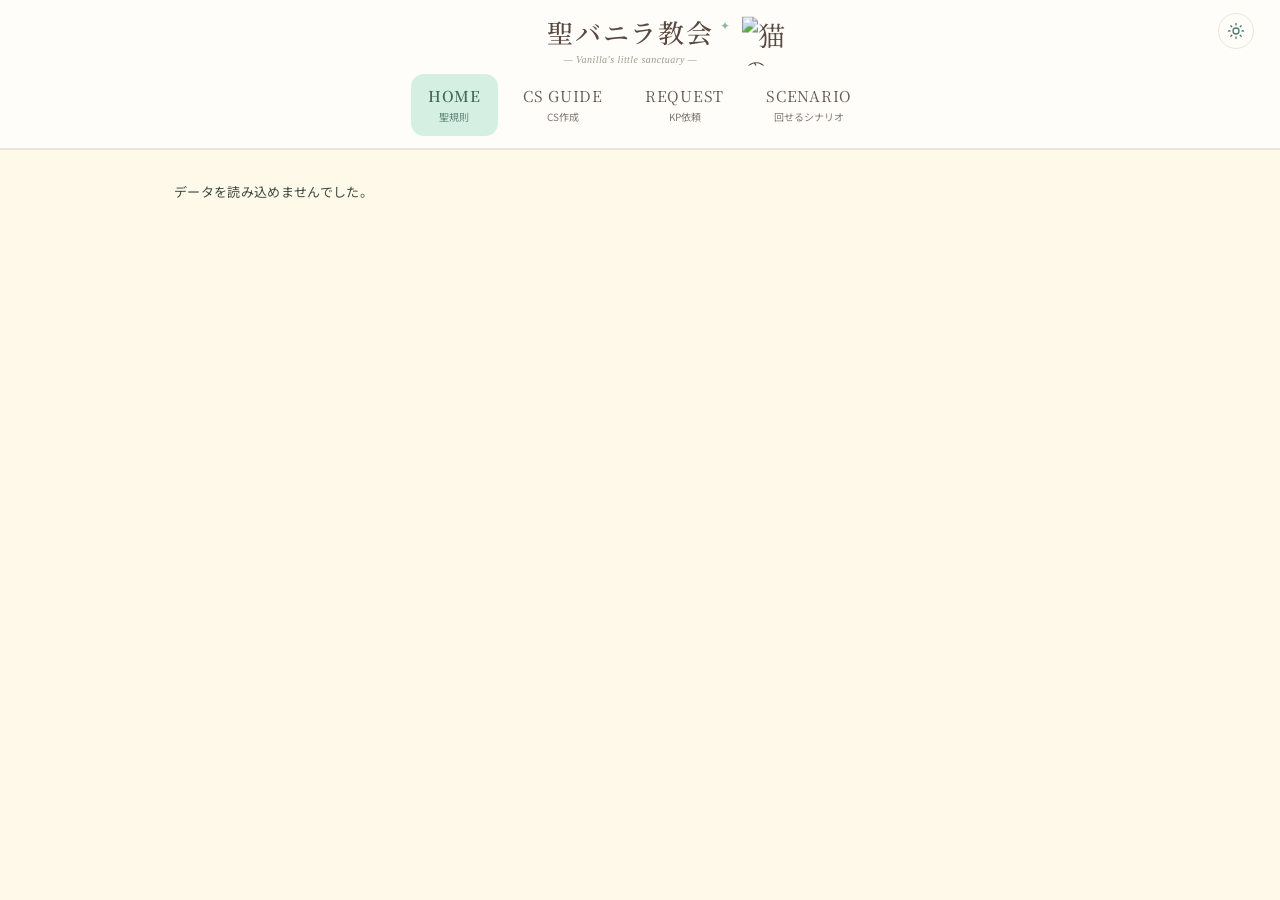
==== commit 15e94ae0: "Add system-aware light and dark appearance across public and PL guide pages" ====
--- a/index.html
+++ b/index.html
@@ -16,9 +16,10 @@
   <meta name="twitter:title" content="聖バニラ教会">
   <meta name="twitter:description" content="聖バニラ教会で楽しく過ごすためのハウスルールや注意事項をご案内します。">
   <meta name="twitter:image" content="https://my-trpg-room.pages.dev/images/vanilla.webp">
-  <link rel="stylesheet" href="/assets/css/style.css">
-  <link rel="stylesheet" href="/assets/css/header.css">
-</head>
+  <script src="/assets/js/theme.js?v=1"></script>
+<link rel="stylesheet" href="/assets/css/style.css?v=theme-1">
+  <link rel="stylesheet" href="/assets/css/header.css?v=theme-1">
+<link rel="stylesheet" href="/assets/css/theme.css?v=1"></head>
 <body data-page="home">
 <header>
   <a class="brand" href="/"><span>聖バニラ教会</span><img src="https://my-trpg-room.pages.dev/images/vanilla.webp" alt="猫のアイコン"></a>
--- a/assets/css/style.css
+++ b/assets/css/style.css
@@ -1,8 +1,8 @@
 @import url('https://fonts.googleapis.com/css2?family=Noto+Sans+JP:wght@400;500;600;700&family=Noto+Serif+JP:wght@400;500;600&display=swap');
 :root{--bg:#fff9e9;--paper:#fffdf8;--mint:#d7f1e5;--mint-hover:#c4e9d9;--mint-deep:#477b70;--ink:#394a43;--muted:#8a8a7d;--line:#e8e7da}
-*{box-sizing:border-box}html{scroll-behavior:smooth}body{margin:0;background:var(--bg);color:var(--ink);font-family:'Noto Sans JP',sans-serif;font-size:13px;line-height:2;letter-spacing:.025em}a{color:var(--mint-deep);text-underline-offset:3px}a:hover{color:#315b52}
-header{max-width:none;margin:0;background:#fffefa;border-bottom:1px solid var(--line);min-height:74px;padding:10px clamp(18px,2vw,36px);display:flex;align-items:center;justify-content:space-between;gap:20px;flex-wrap:wrap}.brand{font-family:Georgia,'Noto Serif JP',serif;font-size:clamp(21px,2vw,28px);font-weight:400;letter-spacing:.01em;text-decoration:none;color:#253e39;line-height:1.3}nav{display:flex;align-items:stretch;gap:5px;flex-wrap:wrap}nav a{display:flex;align-items:center;justify-content:center;min-width:86px;min-height:55px;padding:12px 15px;border-radius:13px;color:#4b5149;text-decoration:none;font-family:Georgia,'Noto Serif JP',serif;font-size:13px;letter-spacing:.045em;transition:background .2s,color .2s}nav a:hover,nav a:focus-visible,nav a[aria-current='page']{background:var(--mint);color:#315b52}nav a::after{display:none}
-main{max-width:748px;margin:0 auto;padding:34px 24px 90px;min-height:65vh}h1,h2,h3{font-family:Georgia,'Noto Serif JP',serif;font-weight:400;color:#52685f;letter-spacing:.01em}h1{font-size:clamp(23px,3vw,32px);line-height:1.5;margin:0 0 25px}h1::after{display:none}h2{font-size:20px;line-height:1.5;margin:0 0 18px}h2::after{display:none!important}h3{font-size:17px}p{margin:0 0 1.2em}p:last-child{margin-bottom:0}.muted{color:var(--muted)}section,.scenario{position:relative;background:var(--paper);border:1px solid var(--line);border-radius:17px;margin:18px 0;padding:25px 24px;box-shadow:0 2px 12px rgba(71,70,45,.018)}section::before,.scenario::before{display:none}section h2,.scenario h2{margin-bottom:15px}.scenario{transition:background .2s,border-color .2s}.scenario:hover{transform:none;background:#fffefb;border-color:#cbe5d7;box-shadow:0 3px 13px rgba(71,70,45,.035)}.tag{display:inline-block;margin:3px 5px 3px 0;padding:3px 12px;background:var(--mint);border:1px solid #c9e7d9;border-radius:12px;color:#38695f;font-size:12px;line-height:1.7}button{font-family:Georgia,'Noto Serif JP',serif;font-size:13px;letter-spacing:.04em;color:#38695f;background:var(--mint);border:1px solid #c9e7d9;border-radius:13px;padding:12px 22px;cursor:pointer;transition:background .2s}button:hover{background:var(--mint-hover);transform:none;box-shadow:none}button:disabled{opacity:.5;cursor:not-allowed}input{padding:11px 13px;width:100%;max-width:380px;border:1px solid #d9e4d9;border-radius:10px;background:#fffefa;color:var(--ink);font:inherit}button:focus-visible,input:focus-visible,a:focus-visible{outline:2px solid var(--mint-deep);outline-offset:3px}pre{white-space:pre-wrap;overflow-wrap:anywhere;font:inherit}footer{max-width:748px;margin:auto;padding:26px 24px 45px;text-align:center;color:var(--muted);font-family:Georgia,serif;font-size:12px;letter-spacing:.1em;border-top:1px solid var(--line)}
+*{box-sizing:border-box}html{scroll-behavior:smooth}body{margin:0;background:var(--bg);color:var(--ink);font-family:'Noto Sans JP',sans-serif;font-size:13px;line-height:2;letter-spacing:.025em}a{color:var(--mint-deep);text-underline-offset:3px}a:hover{color:var(--theme-fg-315b52,#315b52)}
+header{max-width:none;margin:0;background:var(--theme-bg-fffefa,#fffefa);border-bottom:1px solid var(--line);min-height:74px;padding:10px clamp(18px,2vw,36px);display:flex;align-items:center;justify-content:space-between;gap:20px;flex-wrap:wrap}.brand{font-family:Georgia,'Noto Serif JP',serif;font-size:clamp(21px,2vw,28px);font-weight:400;letter-spacing:.01em;text-decoration:none;color:var(--theme-fg-253e39,#253e39);line-height:1.3}nav{display:flex;align-items:stretch;gap:5px;flex-wrap:wrap}nav a{display:flex;align-items:center;justify-content:center;min-width:86px;min-height:55px;padding:12px 15px;border-radius:13px;color:var(--theme-fg-4b5149,#4b5149);text-decoration:none;font-family:Georgia,'Noto Serif JP',serif;font-size:13px;letter-spacing:.045em;transition:background .2s,color .2s}nav a:hover,nav a:focus-visible,nav a[aria-current='page']{background:var(--mint);color:var(--theme-fg-315b52,#315b52)}nav a::after{display:none}
+main{max-width:748px;margin:0 auto;padding:34px 24px 90px;min-height:65vh}h1,h2,h3{font-family:Georgia,'Noto Serif JP',serif;font-weight:400;color:var(--theme-fg-52685f,#52685f);letter-spacing:.01em}h1{font-size:clamp(23px,3vw,32px);line-height:1.5;margin:0 0 25px}h1::after{display:none}h2{font-size:20px;line-height:1.5;margin:0 0 18px}h2::after{display:none!important}h3{font-size:17px}p{margin:0 0 1.2em}p:last-child{margin-bottom:0}.muted{color:var(--muted)}section,.scenario{position:relative;background:var(--paper);border:1px solid var(--line);border-radius:17px;margin:18px 0;padding:25px 24px;box-shadow:0 2px 12px rgba(71,70,45,.018)}section::before,.scenario::before{display:none}section h2,.scenario h2{margin-bottom:15px}.scenario{transition:background .2s,border-color .2s}.scenario:hover{transform:none;background:var(--theme-bg-fffefb,#fffefb);border-color:var(--theme-line-cbe5d7,#cbe5d7);box-shadow:0 3px 13px rgba(71,70,45,.035)}.tag{display:inline-block;margin:3px 5px 3px 0;padding:3px 12px;background:var(--mint);border:1px solid var(--theme-line-c9e7d9,#c9e7d9);border-radius:12px;color:var(--theme-fg-38695f,#38695f);font-size:12px;line-height:1.7}button{font-family:Georgia,'Noto Serif JP',serif;font-size:13px;letter-spacing:.04em;color:var(--theme-fg-38695f,#38695f);background:var(--mint);border:1px solid var(--theme-line-c9e7d9,#c9e7d9);border-radius:13px;padding:12px 22px;cursor:pointer;transition:background .2s}button:hover{background:var(--mint-hover);transform:none;box-shadow:none}button:disabled{opacity:.5;cursor:not-allowed}input{padding:11px 13px;width:100%;max-width:380px;border:1px solid var(--theme-line-d9e4d9,#d9e4d9);border-radius:10px;background:var(--theme-bg-fffefa,#fffefa);color:var(--ink);font:inherit}button:focus-visible,input:focus-visible,a:focus-visible{outline:2px solid var(--mint-deep);outline-offset:3px}pre{white-space:pre-wrap;overflow-wrap:anywhere;font:inherit}footer{max-width:748px;margin:auto;padding:26px 24px 45px;text-align:center;color:var(--muted);font-family:Georgia,serif;font-size:12px;letter-spacing:.1em;border-top:1px solid var(--line)}
 @media(max-width:600px){header{padding:12px 16px;gap:12px}.brand{font-size:22px}nav{width:100%;display:grid;grid-template-columns:repeat(4,minmax(0,1fr));gap:4px}nav a{min-width:0;min-height:42px;padding:8px 3px;font-size:11px;border-radius:9px}main{padding:24px 16px 65px}section,.scenario{padding:21px 19px;margin:14px 0;border-radius:14px}h2{font-size:19px}footer{padding:24px 16px 38px}}@media(prefers-reduced-motion:reduce){html{scroll-behavior:auto}*,*::before,*::after{transition:none!important}}
 
 /* ページ上部の大きなタイトルを非表示 */
@@ -91,7 +91,7 @@
   padding: 12px 16px;
   min-height: 48px;
   border-radius: 13px;
-  color: #62584f;
+  color: var(--theme-fg-62584f,#62584f);
   text-decoration: none;
   transition: background .2s, color .2s;
 }
@@ -102,8 +102,8 @@
 
 /* ホバー時 */
 nav a:hover {
-  background: #e8f4ee;
-  color: #456f64;
+  background: var(--theme-bg-e8f4ee,#e8f4ee);
+  color: var(--theme-fg-456f64,#456f64);
 }
 
 /* 表示中のページ */
@@ -114,8 +114,8 @@
 body[data-page="scenarios"] nav a[href="/scenario/"],
 body[data-page="list"] nav a[href="/scenario/"],
 body[data-page="detail"] nav a[href="/scenario/"] {
-  background: #d6efe3;
-  color: #426d60;
+  background: var(--theme-bg-d6efe3,#d6efe3);
+  color: var(--theme-fg-426d60,#426d60);
   font-weight: 600;
 }
 
@@ -229,39 +229,39 @@
 /* CMS structured content and scenario filters */
 .rule-list { display:grid; gap:16px; }
 .rule-list .rule-card { margin:0; }
-.rule-number { font:600 11px Georgia,serif; letter-spacing:.16em; color:#7eaa98; margin-bottom:5px; }
+.rule-number { font:600 11px Georgia,serif; letter-spacing:.16em; color:var(--theme-fg-7eaa98,#7eaa98); margin-bottom:5px; }
 .rule-card h2 { margin:0 0 12px; }
 .rich-text { overflow-wrap:anywhere; line-height:1.95; }
 .rich-text p { margin:.75em 0; }
-.rich-text h3,.rich-text h4,.rich-text h5,.rich-text h6 { margin:1.4em 0 .6em; color:#635247; }
+.rich-text h3,.rich-text h4,.rich-text h5,.rich-text h6 { margin:1.4em 0 .6em; color:var(--theme-fg-635247,#635247); }
 .rich-text ul,.rich-text ol { padding-left:1.5em; margin:.75em 0; }
 .rich-text li { margin:.3em 0; }
 .rich-text a { overflow-wrap:anywhere; }
 .preserve-lines { white-space:pre-wrap; overflow-wrap:anywhere; }
 .switcher { display:flex; flex-wrap:wrap; gap:9px; margin:20px 0; }
-.switcher .system-tab { background:#fffdfa; color:#69584e; border:1px solid #d9e5db; border-radius:14px; padding:10px 18px; }
-.switcher .system-tab[aria-pressed="true"] { background:#d6efe3; color:#426d60; border-color:#b6dacb; font-weight:700; }
-.scenario-filters { display:grid; grid-template-columns:repeat(2,minmax(0,1fr)); gap:12px; padding:16px; background:#fffdfa; border:1px solid #e8dfd4; border-radius:14px; margin:20px 0; }
-.filter-label { display:flex; flex-direction:column; gap:5px; font-size:.86rem; color:#76675c; }
-.scenario-filters input,.scenario-filters select { width:100%; max-width:none; min-height:42px; background:white; border:1px solid #d7cbbd; border-radius:9px; padding:8px 10px; color:#493e36; }
+.switcher .system-tab { background:var(--theme-bg-fffdfa,#fffdfa); color:var(--theme-fg-69584e,#69584e); border:1px solid var(--theme-line-d9e5db,#d9e5db); border-radius:14px; padding:10px 18px; }
+.switcher .system-tab[aria-pressed="true"] { background:var(--theme-bg-d6efe3,#d6efe3); color:var(--theme-fg-426d60,#426d60); border-color:var(--theme-line-b6dacb,#b6dacb); font-weight:700; }
+.scenario-filters { display:grid; grid-template-columns:repeat(2,minmax(0,1fr)); gap:12px; padding:16px; background:var(--theme-bg-fffdfa,#fffdfa); border:1px solid var(--theme-line-e8dfd4,#e8dfd4); border-radius:14px; margin:20px 0; }
+.filter-label { display:flex; flex-direction:column; gap:5px; font-size:.86rem; color:var(--theme-fg-76675c,#76675c); }
+.scenario-filters input,.scenario-filters select { width:100%; max-width:none; min-height:42px; background:var(--theme-bg-white,white); border:1px solid var(--theme-line-d7cbbd,#d7cbbd); border-radius:9px; padding:8px 10px; color:var(--theme-fg-493e36,#493e36); }
 .scenario-tags { display:flex; gap:6px; flex-wrap:wrap; margin:8px 0; }
 .scenario-tags:empty { display:none; }
 @media(max-width:600px) { .scenario-filters { grid-template-columns:1fr; } }
 
 
 /* Scenario trailer / list-card switcher */
-.scenario-toolbar { display:flex; justify-content:space-between; align-items:center; gap:12px; margin:18px 0 14px; color:#88796e; font-size:.9rem; }
-.scenario-view-toggle { display:inline-flex; gap:3px; padding:4px; border:1px solid #dce9df; border-radius:13px; background:#fffdfa; }
-.scenario-view-toggle button { padding:8px 14px; border-radius:10px; background:transparent; color:#675d53; font-size:.86rem; }
-.scenario-view-toggle button[aria-pressed="true"] { background:#d6efe3; color:#426d60; font-weight:700; }
+.scenario-toolbar { display:flex; justify-content:space-between; align-items:center; gap:12px; margin:18px 0 14px; color:var(--theme-fg-88796e,#88796e); font-size:.9rem; }
+.scenario-view-toggle { display:inline-flex; gap:3px; padding:4px; border:1px solid var(--theme-line-dce9df,#dce9df); border-radius:13px; background:var(--theme-bg-fffdfa,#fffdfa); }
+.scenario-view-toggle button { padding:8px 14px; border-radius:10px; background:transparent; color:var(--theme-fg-675d53,#675d53); font-size:.86rem; }
+.scenario-view-toggle button[aria-pressed="true"] { background:var(--theme-bg-d6efe3,#d6efe3); color:var(--theme-fg-426d60,#426d60); font-weight:700; }
 .scenario-results.view-card { display:grid; grid-template-columns:repeat(2,minmax(0,1fr)); gap:18px; }
 .scenario-results.view-list { display:grid; grid-template-columns:1fr; gap:12px; }
 .scenario-results .scenario-entry { padding:0; margin:0; overflow:hidden; min-width:0; }
 .scenario-entry-link { display:block; color:inherit; text-decoration:none; height:100%; }
-.scenario-entry-link:hover h2 { color:#4d8873; }
-.scenario-cover { background:#e7eee8; overflow:hidden; aspect-ratio:16/9; display:flex; align-items:center; justify-content:center; }
+.scenario-entry-link:hover h2 { color:var(--theme-fg-4d8873,#4d8873); }
+.scenario-cover { background:var(--theme-bg-e7eee8,#e7eee8); overflow:hidden; aspect-ratio:16/9; display:flex; align-items:center; justify-content:center; }
 .scenario-cover img { display:block; width:100%; height:100%; object-fit:cover; }
-.scenario-cover-empty { background:linear-gradient(145deg,#eaf3ed,#f6f0e8); color:#a3afa3; font:12px Georgia,serif; letter-spacing:.2em; }
+.scenario-cover-empty { background:linear-gradient(145deg,var(--theme-bg-eaf3ed,#eaf3ed),var(--theme-bg-f6f0e8,#f6f0e8)); color:var(--theme-fg-a3afa3,#a3afa3); font:12px Georgia,serif; letter-spacing:.2em; }
 .scenario-entry-body { padding:15px 18px 18px; min-width:0; }
 .scenario-entry-body h2 { margin:0 0 6px; font-size:1.08rem; overflow-wrap:anywhere; }
 .scenario-entry-body .muted { margin:0; font-size:.83rem; }
@@ -269,10 +269,10 @@
 .scenario-results.view-list .scenario-entry-link { display:flex; align-items:stretch; }
 .scenario-results.view-list .scenario-cover { flex:0 0 170px; width:170px; aspect-ratio:16/10; }
 .scenario-results.view-list .scenario-entry-body { flex:1; padding:14px 18px; }
-.scenario-excerpt { margin:8px 0 0; font-size:.84rem; color:#86796c; overflow-wrap:anywhere; line-height:1.6; }
+.scenario-excerpt { margin:8px 0 0; font-size:.84rem; color:var(--theme-fg-86796c,#86796c); overflow-wrap:anywhere; line-height:1.6; }
 .scenario-empty { grid-column:1/-1; }
 .scenario-gallery { display:grid; grid-template-columns:repeat(auto-fit,minmax(min(100%,250px),1fr)); gap:12px; margin:18px 0; }
-.scenario-gallery a { display:block; border-radius:12px; overflow:hidden; background:#f2f0e9; }
+.scenario-gallery a { display:block; border-radius:12px; overflow:hidden; background:var(--theme-bg-f2f0e9,#f2f0e9); }
 .scenario-gallery img { display:block; width:100%; height:auto; }
 @media(max-width:650px) {
  .scenario-results.view-card { gap:10px; }
@@ -286,19 +286,19 @@
 }
 
 /* Scenario detail and search refinements */
-.scenario-detail-head{margin:20px 0 16px}.scenario-eyebrow{font:600 11px Georgia,serif;letter-spacing:.18em;color:#83a998}.scenario-detail-head h1{margin:5px 0 9px;overflow-wrap:anywhere}.scenario-detail-info{color:#857467;margin:0 0 9px}.scenario-detail-block{margin:16px 0}.scenario-detail-block>h2,.rich-text h3,.rich-text h4,.rich-text h5,.rich-text h6{font-family:"Noto Sans JP",system-ui,sans-serif;font-weight:700;color:#504b43;border-left:4px solid #8cb9a6;padding-left:12px;line-height:1.55}.scenario-detail-block>h2{font-size:1.18rem;margin:0 0 16px}.rich-text h3{font-size:1.12rem}.rich-text h4{font-size:1.03rem}.rich-text h5,.rich-text h6{font-size:.96rem}.scenario-gallery button{padding:0;border:0;border-radius:12px;overflow:hidden;background:#f2f0e9;cursor:zoom-in;width:100%}.scenario-gallery button img{width:100%;height:auto;display:block}.trailer-lightbox[hidden],.tag-panel[hidden]{display:none!important}.trailer-lightbox{position:fixed;inset:0;z-index:9999;background:rgba(15,16,16,.94);display:flex;align-items:center;justify-content:center;padding:55px 60px}.lightbox-active{overflow:hidden}.lightbox-image{max-width:100%;max-height:calc(100vh - 115px);object-fit:contain}.lightbox-top{position:absolute;top:12px;left:20px;right:20px;display:flex;justify-content:space-between;align-items:center;color:white}.trailer-lightbox button{background:rgba(255,255,255,.12);color:white;border-radius:9px;cursor:pointer;font-size:30px}.lightbox-prev,.lightbox-next{position:absolute;top:50%;transform:translateY(-50%)}.lightbox-prev{left:12px}.lightbox-next{right:12px}.scenario-keyword-wrap{position:relative;grid-column:1/-1}.tag-panel{position:absolute;top:100%;left:0;right:0;z-index:20;background:#fffdfa;border:1px solid #d9e5db;border-radius:12px;padding:14px;box-shadow:0 10px 30px rgba(40,50,40,.13)}.tag-panel-heading{display:flex;align-items:center;justify-content:space-between;gap:10px;font-size:.85rem;margin-bottom:12px}.tag-panel-heading button{background:transparent;color:#648b7b;font-size:.8rem}.tag-choices{display:flex;flex-wrap:wrap;gap:8px}.tag-choice{background:#f5f6f1;color:#645c53;border:1px solid #d8e4db;border-radius:30px;font-size:.83rem;padding:6px 12px}.tag-choice[aria-pressed="true"]{background:#d6efe3;border-color:#a9d1be;color:#426d60;font-weight:700}@media(max-width:600px){.trailer-lightbox{padding:60px 35px}.trailer-lightbox button{font-size:24px}.lightbox-prev{left:4px}.lightbox-next{right:4px}}
+.scenario-detail-head{margin:20px 0 16px}.scenario-eyebrow{font:600 11px Georgia,serif;letter-spacing:.18em;color:var(--theme-fg-83a998,#83a998)}.scenario-detail-head h1{margin:5px 0 9px;overflow-wrap:anywhere}.scenario-detail-info{color:var(--theme-fg-857467,#857467);margin:0 0 9px}.scenario-detail-block{margin:16px 0}.scenario-detail-block>h2,.rich-text h3,.rich-text h4,.rich-text h5,.rich-text h6{font-family:"Noto Sans JP",system-ui,sans-serif;font-weight:700;color:var(--theme-fg-504b43,#504b43);border-left:4px solid var(--theme-line-8cb9a6,#8cb9a6);padding-left:12px;line-height:1.55}.scenario-detail-block>h2{font-size:1.18rem;margin:0 0 16px}.rich-text h3{font-size:1.12rem}.rich-text h4{font-size:1.03rem}.rich-text h5,.rich-text h6{font-size:.96rem}.scenario-gallery button{padding:0;border:0;border-radius:12px;overflow:hidden;background:var(--theme-bg-f2f0e9,#f2f0e9);cursor:zoom-in;width:100%}.scenario-gallery button img{width:100%;height:auto;display:block}.trailer-lightbox[hidden],.tag-panel[hidden]{display:none!important}.trailer-lightbox{position:fixed;inset:0;z-index:9999;background:rgba(15,16,16,.94);display:flex;align-items:center;justify-content:center;padding:55px 60px}.lightbox-active{overflow:hidden}.lightbox-image{max-width:100%;max-height:calc(100vh - 115px);object-fit:contain}.lightbox-top{position:absolute;top:12px;left:20px;right:20px;display:flex;justify-content:space-between;align-items:center;color:white}.trailer-lightbox button{background:rgba(255,255,255,.12);color:white;border-radius:9px;cursor:pointer;font-size:30px}.lightbox-prev,.lightbox-next{position:absolute;top:50%;transform:translateY(-50%)}.lightbox-prev{left:12px}.lightbox-next{right:12px}.scenario-keyword-wrap{position:relative;grid-column:1/-1}.tag-panel{position:absolute;top:100%;left:0;right:0;z-index:20;background:var(--theme-bg-fffdfa,#fffdfa);border:1px solid var(--theme-line-d9e5db,#d9e5db);border-radius:12px;padding:14px;box-shadow:0 10px 30px rgba(40,50,40,.13)}.tag-panel-heading{display:flex;align-items:center;justify-content:space-between;gap:10px;font-size:.85rem;margin-bottom:12px}.tag-panel-heading button{background:transparent;color:var(--theme-fg-648b7b,#648b7b);font-size:.8rem}.tag-choices{display:flex;flex-wrap:wrap;gap:8px}.tag-choice{background:var(--theme-bg-f5f6f1,#f5f6f1);color:var(--theme-fg-645c53,#645c53);border:1px solid var(--theme-line-d8e4db,#d8e4db);border-radius:30px;font-size:.83rem;padding:6px 12px}.tag-choice[aria-pressed="true"]{background:var(--theme-bg-d6efe3,#d6efe3);border-color:var(--theme-line-a9d1be,#a9d1be);color:var(--theme-fg-426d60,#426d60);font-weight:700}@media(max-width:600px){.trailer-lightbox{padding:60px 35px}.trailer-lightbox button{font-size:24px}.lightbox-prev{left:4px}.lightbox-next{right:4px}}
 
 /* External scenario links: independent of the card's detail-page link */
 .scenario-card-links{padding:0 14px 14px;margin-top:-2px}
 .external-links{display:flex;flex-wrap:wrap;gap:7px}
-.external-link{display:inline-flex;align-items:center;gap:5px;min-height:35px;padding:6px 13px;border:1px solid #b9dbca;border-radius:10px;background:#e8f5ee;color:#35695c;text-decoration:none;font:600 12px "Noto Sans JP",sans-serif}
-.external-link:hover,.external-link:focus-visible{background:#d4eee0}
+.external-link{display:inline-flex;align-items:center;gap:5px;min-height:35px;padding:6px 13px;border:1px solid var(--theme-line-b9dbca,#b9dbca);border-radius:10px;background:var(--theme-bg-e8f5ee,#e8f5ee);color:var(--theme-fg-35695c,#35695c);text-decoration:none;font:600 12px "Noto Sans JP",sans-serif}
+.external-link:hover,.external-link:focus-visible{background:var(--theme-bg-d4eee0,#d4eee0)}
 .scenario-detail-links{margin:12px 0 20px}
 .request-attachments{display:flex;flex-direction:column;gap:12px;margin-top:15px}
 .request-attachment-image{margin:0;max-width:100%}
-.request-attachment-image img{display:block;max-width:100%;max-height:480px;width:auto;height:auto;border-radius:12px;border:1px solid #e2e7dc}
-.request-attachment-image figcaption{font-size:12px;color:#82766b;margin-top:5px}
-.request-attachment-file{display:block;max-width:100%;padding:11px 14px;border-radius:10px;border:1px solid #d8e6dd;background:#f3faf5;overflow-wrap:anywhere;text-decoration:none;color:#416e5f}
+.request-attachment-image img{display:block;max-width:100%;max-height:480px;width:auto;height:auto;border-radius:12px;border:1px solid var(--theme-line-e2e7dc,#e2e7dc)}
+.request-attachment-image figcaption{font-size:12px;color:var(--theme-fg-82766b,#82766b);margin-top:5px}
+.request-attachment-file{display:block;max-width:100%;padding:11px 14px;border-radius:10px;border:1px solid var(--theme-line-d8e6dd,#d8e6dd);background:var(--theme-bg-f3faf5,#f3faf5);overflow-wrap:anywhere;text-decoration:none;color:var(--theme-fg-416e5f,#416e5f)}
 .advanced-filters{display:contents}
 .mobile-filter-toggle{display:none}
 /* Mobile-only compact layout, desktop appearance unchanged */
@@ -344,10 +344,10 @@
 .kp-experience-badge{position:absolute;top:10px;right:10px;z-index:2;display:inline-flex;align-items:center;max-width:calc(100% - 20px);padding:5px 10px;border-radius:999px;background:rgba(35,45,43,.86);color:#fff;font:700 11px/1.4 "Noto Sans JP",system-ui,sans-serif;box-shadow:0 2px 7px rgba(0,0,0,.2);pointer-events:none}
 .scenario-title-row{display:flex;align-items:flex-start;justify-content:space-between;gap:8px}
 .scenario-title-row h2{min-width:0;flex:1}
-.preparation-badge,.kp-detail-badge{display:inline-flex;align-items:center;flex-shrink:0;border-radius:999px;padding:4px 9px;font:700 11px/1.4 "Noto Sans JP",system-ui,sans-serif;white-space:nowrap;background:#edf0ed;color:#686c68}
-.preparation-badge[data-status="読了済"]{background:#e4f0f6;color:#4c7689}
-.preparation-badge[data-status="準備完了"]{background:#d9efe2;color:#3d7960}
-.kp-detail-badge{background:#e7e3ef;color:#68577e}
+.preparation-badge,.kp-detail-badge{display:inline-flex;align-items:center;flex-shrink:0;border-radius:999px;padding:4px 9px;font:700 11px/1.4 "Noto Sans JP",system-ui,sans-serif;white-space:nowrap;background:var(--theme-bg-edf0ed,#edf0ed);color:var(--theme-fg-686c68,#686c68)}
+.preparation-badge[data-status="読了済"]{background:var(--theme-bg-e4f0f6,#e4f0f6);color:var(--theme-fg-4c7689,#4c7689)}
+.preparation-badge[data-status="準備完了"]{background:var(--theme-bg-d9efe2,#d9efe2);color:var(--theme-fg-3d7960,#3d7960)}
+.kp-detail-badge{background:var(--theme-bg-e7e3ef,#e7e3ef);color:var(--theme-fg-68577e,#68577e)}
 .scenario-detail-status{display:flex;flex-wrap:wrap;gap:7px;margin:8px 0}
 .scenario-results.view-list .scenario-cover-wrap{flex:0 0 170px;width:170px}
 .scenario-results.view-list .scenario-cover-wrap .scenario-cover{width:100%;height:100%;aspect-ratio:16/10}
@@ -357,20 +357,20 @@
 .home-title{text-align:center}
 .rule-card.site-accordion{padding:0!important;overflow:hidden}
 .site-accordion h2{margin:0!important;font-family:"Noto Sans JP",system-ui,sans-serif}
-.site-accordion .accordion-trigger{display:flex;align-items:center;gap:13px;width:100%;text-align:left;background:transparent;border:0;border-radius:0;padding:22px 23px;color:#344b48;font:600 clamp(17px,2.2vw,21px)/1.5 "Noto Sans JP",system-ui,sans-serif;letter-spacing:.01em;box-shadow:none}
-.site-accordion .accordion-trigger:hover{background:#f6faf6}
-.accordion-mark{flex:0 0 4px;align-self:stretch;min-height:29px;background:#86afa2;border-radius:3px}
-.accordion-chevron{margin-left:auto;flex-shrink:0;color:#729a90;font-size:25px;line-height:1;transition:transform .3s ease}
+.site-accordion .accordion-trigger{display:flex;align-items:center;gap:13px;width:100%;text-align:left;background:transparent;border:0;border-radius:0;padding:22px 23px;color:var(--theme-fg-344b48,#344b48);font:600 clamp(17px,2.2vw,21px)/1.5 "Noto Sans JP",system-ui,sans-serif;letter-spacing:.01em;box-shadow:none}
+.site-accordion .accordion-trigger:hover{background:var(--theme-bg-f6faf6,#f6faf6)}
+.accordion-mark{flex:0 0 4px;align-self:stretch;min-height:29px;background:var(--theme-bg-86afa2,#86afa2);border-radius:3px}
+.accordion-chevron{margin-left:auto;flex-shrink:0;color:var(--theme-fg-729a90,#729a90);font-size:25px;line-height:1;transition:transform .3s ease}
 .site-accordion.is-open .accordion-chevron{transform:rotate(180deg)}
 .accordion-panel{display:grid;grid-template-rows:0fr;opacity:0;transition:grid-template-rows .32s ease,opacity .28s ease}
 .site-accordion.is-open .accordion-panel{grid-template-rows:1fr;opacity:1}
 .accordion-panel-inner{min-height:0;overflow:hidden;padding:0 23px;visibility:hidden;transition:visibility 0s linear .32s,padding .32s ease}
 .site-accordion.is-open .accordion-panel-inner{visibility:visible;padding:0 23px 22px;transition:visibility 0s,padding .32s ease}
-.rich-text h3,.rich-text h4,.rich-text h5,.rich-text h6{border-left:0!important;padding-left:0!important;color:#4e8073!important;font-family:"Noto Sans JP",system-ui,sans-serif;font-weight:700}
+.rich-text h3,.rich-text h4,.rich-text h5,.rich-text h6{border-left:0!important;padding-left:0!important;color:var(--theme-fg-4e8073,#4e8073)!important;font-family:"Noto Sans JP",system-ui,sans-serif;font-weight:700}
 .rich-text h3{font-size:1.1rem}.rich-text h4{font-size:1rem}.rich-text h5,.rich-text h6{font-size:.95rem}
 .text-callout{display:flow-root;width:fit-content;max-width:100%;padding:10px 14px;margin:12px 0;border-radius:11px;overflow-wrap:anywhere}
 .text-callout p{margin:0 0 .45em}.text-callout p:last-child{margin-bottom:0}
-.text-callout-mint{background:#ddeee5;color:#34594a}.text-callout-sand{background:#f2e9d8;color:#6b543c}.text-callout-rose{background:#f5e5e2;color:#84504b}
+.text-callout-mint{background:var(--theme-bg-ddeee5,#ddeee5);color:var(--theme-fg-34594a,#34594a)}.text-callout-sand{background:var(--theme-bg-f2e9d8,#f2e9d8);color:var(--theme-fg-6b543c,#6b543c)}.text-callout-rose{background:var(--theme-bg-f5e5e2,#f5e5e2);color:var(--theme-fg-84504b,#84504b)}
 .advanced-filters{display:none!important;grid-column:1/-1;grid-template-columns:repeat(3,minmax(0,1fr));gap:10px}
 .mobile-filter-toggle{display:block;width:100%;grid-column:1/-1;font:600 13px "Noto Sans JP",sans-serif}
 .mobile-filter-toggle[aria-expanded="true"]+.advanced-filters{display:grid!important}
@@ -389,10 +389,10 @@
 .site-accordion .accordion-trigger {
   display:grid;grid-template-columns:24px 18px minmax(0,1fr) 24px;
   align-items:center;column-gap:11px;min-width:0;
-  color:#604b3e;padding:19px 22px;
+  color:var(--theme-fg-604b3e,#604b3e);padding:19px 22px;
 }
 .site-accordion .accordion-trigger::before {
-  content:"";display:block;width:24px;height:1px;background:#bdd2c3;
+  content:"";display:block;width:24px;height:1px;background:var(--theme-bg-bdd2c3,#bdd2c3);
 }
 .site-accordion .accordion-mark {
   display:block;align-self:center;min-height:0;width:18px;height:18px;
@@ -400,16 +400,16 @@
 }
 .site-accordion .accordion-mark::after {
   content:"✦";position:absolute;inset:0;display:grid;place-items:center;
-  color:#91b5a6;font:14px/1 Georgia,serif;
+  color:var(--theme-fg-91b5a6,#91b5a6);font:14px/1 Georgia,serif;
 }
 .site-accordion .accordion-title-group {display:flex;flex-direction:column;gap:2px;min-width:0;line-height:1.35;}
-.site-accordion .accordion-title-en {font:500 10px/1.4 Georgia,serif;letter-spacing:.15em;color:#86a797;overflow-wrap:anywhere;}
-.site-accordion .accordion-title-ja {font-family:"Noto Serif JP","Yu Mincho",serif;font-weight:600;font-size:clamp(16px,2.1vw,20px);line-height:1.5;color:#604b3e;overflow-wrap:anywhere;}
+.site-accordion .accordion-title-en {font:500 10px/1.4 Georgia,serif;letter-spacing:.15em;color:var(--theme-fg-86a797,#86a797);overflow-wrap:anywhere;}
+.site-accordion .accordion-title-ja {font-family:"Noto Serif JP","Yu Mincho",serif;font-weight:600;font-size:clamp(16px,2.1vw,20px);line-height:1.5;color:var(--theme-fg-604b3e,#604b3e);overflow-wrap:anywhere;}
 .site-accordion .accordion-chevron {margin:0;justify-self:end;align-self:center;}
 @media(max-width:650px){.site-accordion .accordion-trigger{grid-template-columns:20px 16px minmax(0,1fr) 20px;column-gap:8px;padding:16px 13px}.site-accordion .accordion-trigger::before{width:20px}.site-accordion .accordion-mark{width:16px;height:16px}.site-accordion .accordion-title-en{font-size:9px;letter-spacing:.08em}}
 
 /* Decorative mark matches the header sparkle. */
-.site-accordion .accordion-mark::after{content:"✦";font:14px/1 Georgia,serif;color:#91b5a6}
+.site-accordion .accordion-mark::after{content:"✦";font:14px/1 Georgia,serif;color:var(--theme-fg-91b5a6,#91b5a6)}
 
 /* HOME only: match the compact spacing used on the KP request page.
    Override the mobile section margin:11px !important without changing other pages. */
@@ -424,34 +424,34 @@
 
 /* Scenario structured details and single-image trailer viewer */
 .scenario-facts{display:grid;grid-template-columns:repeat(2,minmax(0,1fr));gap:10px;margin:0 0 20px}
-.scenario-facts>div{background:#f5f6f1;border:1px solid #e0e8df;border-radius:11px;padding:12px;min-width:0}
-.scenario-facts dt{font-size:.77rem;color:#729a90;margin-bottom:5px}
-.scenario-facts dd{margin:0;color:#504b43;overflow-wrap:anywhere;font-weight:600}
-.scenario-ho{padding:16px;border:1px solid #dfe7de;border-radius:12px;background:#f9faf6;margin-bottom:12px}
-.scenario-ho h3{margin:0 0 10px;color:#4e8073;font-size:1rem}
-.scenario-main-trailer{display:block;width:100%;max-width:850px;margin:auto;padding:0;border:0;background:#f2f0e9;border-radius:12px;overflow:hidden;cursor:zoom-in}
+.scenario-facts>div{background:var(--theme-bg-f5f6f1,#f5f6f1);border:1px solid var(--theme-line-e0e8df,#e0e8df);border-radius:11px;padding:12px;min-width:0}
+.scenario-facts dt{font-size:.77rem;color:var(--theme-fg-729a90,#729a90);margin-bottom:5px}
+.scenario-facts dd{margin:0;color:var(--theme-fg-504b43,#504b43);overflow-wrap:anywhere;font-weight:600}
+.scenario-ho{padding:16px;border:1px solid var(--theme-line-dfe7de,#dfe7de);border-radius:12px;background:var(--theme-bg-f9faf6,#f9faf6);margin-bottom:12px}
+.scenario-ho h3{margin:0 0 10px;color:var(--theme-fg-4e8073,#4e8073);font-size:1rem}
+.scenario-main-trailer{display:block;width:100%;max-width:850px;margin:auto;padding:0;border:0;background:var(--theme-bg-f2f0e9,#f2f0e9);border-radius:12px;overflow:hidden;cursor:zoom-in}
 .scenario-main-trailer img{display:block;width:100%;height:auto;max-height:650px;object-fit:contain}
 .scenario-gallery-viewer{margin:18px 0 24px}
-.scenario-gallery-controls{display:flex;align-items:center;justify-content:center;gap:22px;margin:10px 0;color:#6b8f80}
-.scenario-gallery-controls button{border:1px solid #cdded4;border-radius:9px;background:#f5f6f1;color:#537e6d;padding:2px 15px;font-size:24px;cursor:pointer}
+.scenario-gallery-controls{display:flex;align-items:center;justify-content:center;gap:22px;margin:10px 0;color:var(--theme-fg-6b8f80,#6b8f80)}
+.scenario-gallery-controls button{border:1px solid var(--theme-line-cdded4,#cdded4);border-radius:9px;background:var(--theme-bg-f5f6f1,#f5f6f1);color:var(--theme-fg-537e6d,#537e6d);padding:2px 15px;font-size:24px;cursor:pointer}
 .scenario-gallery-thumbs{display:flex;justify-content:center;flex-wrap:wrap;gap:9px}
-.scenario-gallery-thumbs button{width:80px;height:58px;padding:2px;background:#fff;border:2px solid transparent;border-radius:8px;cursor:pointer}
-.scenario-gallery-thumbs button[aria-pressed="true"]{border-color:#83b29c}
+.scenario-gallery-thumbs button{width:80px;height:58px;padding:2px;background:var(--theme-bg-fff,#fff);border:2px solid transparent;border-radius:8px;cursor:pointer}
+.scenario-gallery-thumbs button[aria-pressed="true"]{border-color:var(--theme-line-83b29c,#83b29c)}
 .scenario-gallery-thumbs img{width:100%;height:100%;object-fit:cover;border-radius:4px}
 @media(max-width:480px){.scenario-facts{grid-template-columns:repeat(2,minmax(0,1fr));gap:7px}.scenario-facts>div{padding:9px}}
 
 /* Scenario detail refinement: compact summary + consistent static headings */
-body[data-page="detail"] .scenario-summary-bar{display:grid;grid-template-columns:repeat(4,minmax(0,1fr));gap:0;margin:10px 0 12px;padding:9px 5px;background:#f4f6f0;border:1px solid #e0e8df;border-radius:12px}
-body[data-page="detail"] .scenario-summary-bar>div{min-width:0;padding:2px 6px;text-align:center;border-right:1px solid #dce5dc}
+body[data-page="detail"] .scenario-summary-bar{display:grid;grid-template-columns:repeat(4,minmax(0,1fr));gap:0;margin:10px 0 12px;padding:9px 5px;background:var(--theme-bg-f4f6f0,#f4f6f0);border:1px solid var(--theme-line-e0e8df,#e0e8df);border-radius:12px}
+body[data-page="detail"] .scenario-summary-bar>div{min-width:0;padding:2px 6px;text-align:center;border-right:1px solid var(--theme-line-dce5dc,#dce5dc)}
 body[data-page="detail"] .scenario-summary-bar>div:last-child{border-right:0}
-body[data-page="detail"] .scenario-summary-bar dt{color:#729a90;font-size:.65rem;letter-spacing:.02em;line-height:1.4;margin-bottom:3px}
-body[data-page="detail"] .scenario-summary-bar dd{margin:0;color:#504b43;font-size:clamp(.67rem,2.7vw,.9rem);font-weight:650;line-height:1.45;overflow-wrap:anywhere}
-body[data-page="detail"] .scenario-detail-block{margin:15px 0;padding:18px 18px 20px;border:1px solid #e6e3d8;border-radius:16px;background:#fffdfa}
+body[data-page="detail"] .scenario-summary-bar dt{color:var(--theme-fg-729a90,#729a90);font-size:.65rem;letter-spacing:.02em;line-height:1.4;margin-bottom:3px}
+body[data-page="detail"] .scenario-summary-bar dd{margin:0;color:var(--theme-fg-504b43,#504b43);font-size:clamp(.67rem,2.7vw,.9rem);font-weight:650;line-height:1.45;overflow-wrap:anywhere}
+body[data-page="detail"] .scenario-detail-block{margin:15px 0;padding:18px 18px 20px;border:1px solid var(--theme-line-e6e3d8,#e6e3d8);border-radius:16px;background:var(--theme-bg-fffdfa,#fffdfa)}
 body[data-page="detail"] .scenario-detail-block>.scenario-section-heading{display:flex;align-items:center;gap:13px;margin:0 0 14px;padding:0;border:0;font-family:inherit;font-size:inherit;line-height:normal}
-body[data-page="detail"] .scenario-heading-mark{position:relative;color:#91b6a5;font-size:1.15rem;flex:none;padding-left:24px}
-body[data-page="detail"] .scenario-heading-mark:before{content:"";position:absolute;left:0;top:50%;width:17px;height:1px;background:#b5ccbe}
-body[data-page="detail"] .scenario-heading-copy{display:flex;flex-direction:column;gap:2px;min-width:0;color:#655346;font-family:Georgia,"Noto Serif JP",serif;font-size:1.24rem;font-weight:600;line-height:1.4}
-body[data-page="detail"] .scenario-heading-copy small{color:#8caa9a;font-family:Georgia,serif;font-size:.62rem;font-weight:500;letter-spacing:.11em;line-height:1.3}
+body[data-page="detail"] .scenario-heading-mark{position:relative;color:var(--theme-fg-91b6a5,#91b6a5);font-size:1.15rem;flex:none;padding-left:24px}
+body[data-page="detail"] .scenario-heading-mark:before{content:"";position:absolute;left:0;top:50%;width:17px;height:1px;background:var(--theme-bg-b5ccbe,#b5ccbe)}
+body[data-page="detail"] .scenario-heading-copy{display:flex;flex-direction:column;gap:2px;min-width:0;color:var(--theme-fg-655346,#655346);font-family:Georgia,"Noto Serif JP",serif;font-size:1.24rem;font-weight:600;line-height:1.4}
+body[data-page="detail"] .scenario-heading-copy small{color:var(--theme-fg-8caa9a,#8caa9a);font-family:Georgia,serif;font-size:.62rem;font-weight:500;letter-spacing:.11em;line-height:1.3}
 body[data-page="detail"] .scenario-facts{gap:7px;margin:0}
 body[data-page="detail"] .scenario-facts>div{padding:8px 10px;border-radius:9px}
 body[data-page="detail"] .scenario-facts dt{font-size:.73rem;margin-bottom:2px}
@@ -461,7 +461,7 @@
 
 /* Scenario detail: understated editorial headings, distinct from accordion controls */
 body[data-page="detail"] .scenario-detail-block>.scenario-section-heading{gap:10px;margin-bottom:13px;align-items:center}
-body[data-page="detail"] .scenario-heading-mark{display:block;width:3px;height:32px;min-width:3px;padding:0;background:#91b6a5;border-radius:3px;font-size:0}
+body[data-page="detail"] .scenario-heading-mark{display:block;width:3px;height:32px;min-width:3px;padding:0;background:var(--theme-bg-91b6a5,#91b6a5);border-radius:3px;font-size:0}
 body[data-page="detail"] .scenario-heading-mark:before{content:none}
 body[data-page="detail"] .scenario-heading-copy{gap:1px;font-size:1.14rem;line-height:1.32}
 body[data-page="detail"] .scenario-heading-copy small{font-size:.6rem;letter-spacing:.12em}
@@ -501,21 +501,21 @@
   min-width:100px;
   min-height:43px;
   padding:9px 17px;
-  border:1px solid #d7e5da;
+  border:1px solid var(--theme-line-d7e5da,#d7e5da);
   border-radius:13px;
-  background:#fffdfa;
-  color:#62584f;
+  background:var(--theme-bg-fffdfa,#fffdfa);
+  color:var(--theme-fg-62584f,#62584f);
   font:600 13px/1.5 Georgia,"Noto Serif JP",serif;
   letter-spacing:.025em;
   white-space:nowrap;
   box-shadow:none;
 }
 .switcher .system-tab:hover,
-.switcher .system-tab:focus-visible {background:#eef7f1;border-color:#b6dacb;}
+.switcher .system-tab:focus-visible {background:var(--theme-bg-eef7f1,#eef7f1);border-color:var(--theme-line-b6dacb,#b6dacb);}
 .switcher .system-tab[aria-pressed="true"] {
-  background:#d6efe3;
-  color:#426d60;
-  border-color:#b6dacb;
+  background:var(--theme-bg-d6efe3,#d6efe3);
+  color:var(--theme-fg-426d60,#426d60);
+  border-color:var(--theme-line-b6dacb,#b6dacb);
   font-weight:700;
 }
 @media(max-width:650px){
@@ -545,7 +545,7 @@
   margin:0!important;padding:19px 22px 0;
 }
 .rule-card-always .rule-static-heading::before {
-  content:"";display:block;width:24px;height:1px;background:#bdd2c3;
+  content:"";display:block;width:24px;height:1px;background:var(--theme-bg-bdd2c3,#bdd2c3);
 }
 .rule-card-always .rule-static-body {padding:12px 23px 22px;}
 @media(max-width:650px){
@@ -558,3 +558,42 @@
 body[data-page="request"] .request-status-card .rule-static-body { padding-top:12px; }
 body[data-page="request"] .request-status-card .preserve-lines { margin:4px 0 0; }
 @media(max-width:650px){body[data-page="request"] .request-status-card .rule-static-body { padding-top:10px; }}
+
+/* Inline supplementary text: smaller and quieter, without changing surrounding layout. */
+.rich-text .md-small-muted{font-size:.85em;color:var(--theme-fg-77766b,#77766b);}
+
+/* Quick player-count filter: share state with the existing advanced search. */
+.scenario-player-quick{grid-column:1/-1;display:flex;flex-wrap:wrap;align-items:center;gap:6px;min-width:0}
+.scenario-player-quick .player-quick-button{display:inline-flex;align-items:center;justify-content:center;white-space:nowrap;min-height:33px;padding:5px 14px;border:1px solid var(--theme-line-d7e4da,#d7e4da);border-radius:8px;background:var(--theme-bg-fffdfa,#fffdfa);color:var(--theme-fg-52685f,#52685f);font:500 12px/1.5 "Noto Sans JP",sans-serif;letter-spacing:0}
+.scenario-player-quick .player-quick-button:hover{background:var(--theme-bg-edf6f0,#edf6f0);border-color:var(--theme-line-b9dac9,#b9dac9)}
+.scenario-player-quick .player-quick-button[aria-pressed="true"]{background:var(--theme-bg-d7f1e5,#d7f1e5);color:var(--theme-fg-35695c,#35695c);border-color:var(--theme-line-a8d3be,#a8d3be);font-weight:700}
+@media(max-width:650px){.scenario-player-quick{gap:3px;flex-wrap:nowrap;overflow-x:auto;padding:2px 1px;scrollbar-width:thin}.scenario-player-quick .player-quick-button{flex:1 0 auto;min-height:34px;padding:5px 4px;font-size:11px;border-radius:6px}}
+
+/* Compact tag selector close control, separate from clearing selected tags. */
+.tag-panel-actions{display:flex;align-items:center;gap:5px;flex-shrink:0}
+.tag-panel-heading .tag-panel-actions button{white-space:nowrap;padding:5px 8px;min-height:32px}
+.tag-panel-heading .tag-panel-close{display:inline-flex;align-items:center;justify-content:center;box-sizing:border-box;width:32px;height:32px;padding:0;border-radius:7px;font:500 22px/1 system-ui,sans-serif;color:var(--theme-fg-52685f,#52685f)}
+.tag-panel-heading .tag-panel-close:hover{background:var(--theme-bg-d7f1e5,#d7f1e5)}
+
+/* Skills share the scenario information card, with room for long Markdown text. */
+body[data-page="detail"] .scenario-facts>.scenario-fact-skills{grid-column:1/-1}
+body[data-page="detail"] .scenario-fact-skills dd{font-weight:500;line-height:1.65}
+body[data-page="detail"] .scenario-fact-skills dd>:first-child{margin-top:0}
+body[data-page="detail"] .scenario-fact-skills dd>:last-child{margin-bottom:0}
+
+/* Scenario body attachments: compact desktop image, full text width on mobile. */
+.scenario-inline-image{margin:12px 0;max-width:min(100%,320px)}
+.scenario-inline-image .scenario-inline-image-open{position:relative;display:block;max-width:100%;padding:0;border:1px solid var(--theme-line-d8e4da,#d8e4da);background:var(--theme-bg-f4f3ee,#f4f3ee);border-radius:8px;overflow:hidden;cursor:zoom-in;line-height:0}
+.scenario-inline-image img{display:block;width:auto;height:auto;max-width:100%;max-height:240px;object-fit:contain}
+.scenario-inline-image-open span{position:absolute;right:6px;bottom:6px;display:grid;place-items:center;border-radius:50%;width:24px;height:24px;background:#253a30ad;color:#fff;font:16px/1 sans-serif}
+.scenario-inline-image figcaption{font-size:11px;line-height:1.4;color:var(--theme-fg-857467,#857467);overflow-wrap:anywhere;margin-top:4px}
+body.scenario-inline-image-active{overflow:hidden}
+.scenario-inline-image-dialog{position:fixed;inset:0;width:100%;height:100%;max-width:none;max-height:none;box-sizing:border-box;padding:0;margin:0;border:0;background:rgba(15,16,16,.95);color:white}
+.scenario-inline-image-dialog:not([open]){display:none}
+.scenario-inline-image-dialog[open]{display:flex;flex-direction:column}
+.scenario-inline-image-dialog::backdrop{background:rgba(15,16,16,.95)}
+.scenario-inline-image-bar{display:flex;justify-content:space-between;align-items:center;gap:12px;padding:12px 16px;font-size:13px;overflow-wrap:anywhere}
+.scenario-inline-image-bar button{flex:0 0 auto;padding:6px 13px;border-radius:8px;background:#ffffff24;color:white;font-size:28px;line-height:1}
+.scenario-inline-image-body{flex:1;min-height:0;display:flex;justify-content:center;align-items:center;padding:8px 16px 20px;overflow:auto}
+.scenario-inline-image-body img{display:block;max-width:100%;max-height:100%;width:auto;height:auto;object-fit:contain}
+@media(max-width:600px){.scenario-inline-image{max-width:100%}.scenario-inline-image .scenario-inline-image-open{width:100%}.scenario-inline-image img{width:100%;max-height:none}.scenario-inline-image-body{padding:6px 8px 12px}}
--- a/assets/css/header.css
+++ b/assets/css/header.css
@@ -7,14 +7,14 @@
 header nav a::after { display:none; }
 header nav a span { font-size:15px; letter-spacing:.05em; }
 header nav a small { margin-top:3px; font-family:"Noto Sans JP",sans-serif; font-size:10px; font-weight:400; letter-spacing:0; opacity:.8; }
-header nav a:hover { background:#e8f4ee; color:#456f64; }
+header nav a:hover { background:var(--theme-bg-e8f4ee,#e8f4ee); color:var(--theme-fg-456f64,#456f64); }
 body[data-page="home"] nav a[href="/"],
 body[data-page="character"] nav a[href="/character.html"],
 body[data-page="request"] nav a[href="/request.html"],
 body[data-page="scenario"] nav a[href="/scenario/"],
 body[data-page="scenarios"] nav a[href="/scenario/"],
 body[data-page="list"] nav a[href="/scenario/"],
-body[data-page="detail"] nav a[href="/scenario/"] { background:#d6efe3; color:#426d60; font-weight:600; }
+body[data-page="detail"] nav a[href="/scenario/"] { background:var(--theme-bg-d6efe3,#d6efe3); color:var(--theme-fg-426d60,#426d60); font-weight:600; }
 @media(max-width:600px) {
   header { min-height:76px; padding:12px 16px; }
   header .brand { font-size:22px; }
@@ -26,7 +26,7 @@
 }
 
 /* 小さな聖堂風ロゴ：HTMLの変更不要 */
-header .brand { gap: 11px; color: #58483f; }
+header .brand { gap: 11px; color: var(--theme-fg-58483f,#58483f); }
 header .brand > span {
   display: flex;
   flex-direction: column;
@@ -47,7 +47,7 @@
   top: 4px;
   font-family: Georgia, serif;
   font-size: 12px;
-  color: #91b5a6;
+  color: var(--theme-fg-91b5a6,#91b5a6);
 }
 header .brand > span::after {
   content: "— Vanilla's little sanctuary —";
@@ -59,7 +59,7 @@
   font-size: 10px;
   line-height: 1.5;
   letter-spacing: .045em;
-  color: #9b9c8d;
+  color: var(--theme-fg-9b9c8d,#9b9c8d);
 }
 header .brand img { width: 49px; height: 49px; }
 @media (max-width: 600px) {
@@ -103,6 +103,6 @@
   position: sticky;
   top: 0;
   z-index: 1000;
-  background-color: #fffdfa;
+  background-color: var(--theme-bg-fffdfa,#fffdfa);
   box-shadow: 0 1px 0 rgba(96, 75, 62, .12);
 }
--- a/assets/css/theme.css
+++ b/assets/css/theme.css
@@ -0,0 +1,268 @@
+/* Shared appearance. The original light colors are CSS fallbacks. */
+:root{color-scheme:light}
+:root[data-theme="dark"]{
+  color-scheme:dark;
+  --bg:#19221e;
+  --paper:#242e29;
+  --mint:#355b4b;
+  --mint-hover:#426b57;
+  --mint-deep:#b3dfca;
+  --ink:#e3e9e1;
+  --muted:#b3bfb2;
+  --line:#3e5145;
+  --theme-fg-315b52:#b6e3d0;
+  --theme-bg-fffefa:#222c28;
+  --theme-fg-253e39:#dbe9df;
+  --theme-fg-4b5149:#d0d9d0;
+  --theme-fg-52685f:#c6e1d4;
+  --theme-bg-fffefb:#2b3832;
+  --theme-line-cbe5d7:#527c66;
+  --theme-line-c9e7d9:#42564a;
+  --theme-fg-38695f:#c1e6d7;
+  --theme-line-d9e4d9:#42564a;
+  --theme-fg-62584f:#e0d5c7;
+  --theme-bg-e8f4ee:#30483e;
+  --theme-fg-456f64:#c1e6d7;
+  --theme-bg-d6efe3:#355b4b;
+  --theme-fg-426d60:#c2e9d9;
+  --theme-fg-7eaa98:#a4cdbb;
+  --theme-fg-635247:#e0d5c7;
+  --theme-bg-fffdfa:#242e29;
+  --theme-fg-69584e:#e0d5c7;
+  --theme-line-d9e5db:#42564a;
+  --theme-line-b6dacb:#5b8b74;
+  --theme-line-e8dfd4:#42564a;
+  --theme-fg-76675c:#c4bbad;
+  --theme-bg-white:#1d2622;
+  --theme-line-d7cbbd:#42564a;
+  --theme-fg-493e36:#e5ded2;
+  --theme-fg-88796e:#bfb5a7;
+  --theme-line-dce9df:#42564a;
+  --theme-fg-675d53:#d1c7ba;
+  --theme-fg-4d8873:#a9dfc5;
+  --theme-bg-e7eee8:#2c3932;
+  --theme-bg-eaf3ed:#2c3b32;
+  --theme-bg-f6f0e8:#39362f;
+  --theme-fg-a3afa3:#b1c3b6;
+  --theme-fg-86796c:#c0b6a8;
+  --theme-bg-f2f0e9:#1a221e;
+  --theme-fg-83a998:#a7cdbb;
+  --theme-fg-857467:#c1b7a9;
+  --theme-fg-504b43:#e1dbcf;
+  --theme-line-8cb9a6:#83b9a2;
+  --theme-fg-648b7b:#abd2bf;
+  --theme-bg-f5f6f1:#2c3731;
+  --theme-fg-645c53:#d8d0c3;
+  --theme-line-d8e4db:#42564a;
+  --theme-line-a9d1be:#6a9b81;
+  --theme-line-b9dbca:#597f6b;
+  --theme-bg-e8f5ee:#2c4439;
+  --theme-fg-35695c:#c1e6d7;
+  --theme-bg-d4eee0:#38614e;
+  --theme-line-e2e7dc:#42564a;
+  --theme-fg-82766b:#c1b7a9;
+  --theme-line-d8e6dd:#42564a;
+  --theme-bg-f3faf5:#2a3931;
+  --theme-fg-416e5f:#b9dfcf;
+  --theme-bg-edf0ed:#38413d;
+  --theme-fg-686c68:#d0d7d0;
+  --theme-bg-e4f0f6:#263e4b;
+  --theme-fg-4c7689:#b6dbee;
+  --theme-bg-d9efe2:#2e493a;
+  --theme-fg-3d7960:#b9e4c9;
+  --theme-bg-e7e3ef:#3e344e;
+  --theme-fg-68577e:#dac6f0;
+  --theme-fg-344b48:#d6e6dc;
+  --theme-bg-f6faf6:#2d3932;
+  --theme-bg-86afa2:#82b7a3;
+  --theme-fg-729a90:#a4cbbc;
+  --theme-fg-4e8073:#afe0cb;
+  --theme-bg-ddeee5:#2d453a;
+  --theme-fg-34594a:#d4eadc;
+  --theme-bg-f2e9d8:#413a2c;
+  --theme-fg-6b543c:#ead8ba;
+  --theme-bg-f5e5e2:#493330;
+  --theme-fg-84504b:#f0cdc6;
+  --theme-fg-604b3e:#e8ddce;
+  --theme-bg-bdd2c3:#597668;
+  --theme-fg-91b5a6:#9ecbb8;
+  --theme-fg-86a797:#a5cbbb;
+  --theme-line-e0e8df:#42564a;
+  --theme-line-dfe7de:#42564a;
+  --theme-bg-f9faf6:#2a352f;
+  --theme-fg-6b8f80:#b0cdbc;
+  --theme-line-cdded4:#42564a;
+  --theme-fg-537e6d:#bce0cd;
+  --theme-bg-fff:#1d2622;
+  --theme-line-83b29c:#98cbb2;
+  --theme-bg-f4f6f0:#2b3730;
+  --theme-line-dce5dc:#42564a;
+  --theme-line-e6e3d8:#42564a;
+  --theme-fg-91b6a5:#9ecbb8;
+  --theme-bg-b5ccbe:#5b7869;
+  --theme-fg-655346:#e6dacb;
+  --theme-fg-8caa9a:#a7cdbb;
+  --theme-bg-91b6a5:#93c5b0;
+  --theme-line-d7e5da:#42564a;
+  --theme-bg-eef7f1:#30433a;
+  --theme-fg-77766b:#babeb0;
+  --theme-line-d7e4da:#42564a;
+  --theme-bg-edf6f0:#30433a;
+  --theme-line-b9dac9:#638b75;
+  --theme-bg-d7f1e5:#355b4b;
+  --theme-line-a8d3be:#6b9a82;
+  --theme-line-d8e4da:#42564a;
+  --theme-bg-f4f3ee:#1c2521;
+  --theme-fg-58483f:#e6dacb;
+  --theme-fg-9b9c8d:#b9c1b2;
+  --theme-line-d5e2d8:#42564a;
+  --theme-fg-587a6b:#c0dccb;
+  --theme-bg-d6ece0:#355b4b;
+  --theme-fg-3b6b58:#c2e9d9;
+  --theme-line-90bca6:#79a68f;
+}
+@media(prefers-color-scheme:dark){
+:root:not([data-theme]){
+  color-scheme:dark;
+  --bg:#19221e;
+  --paper:#242e29;
+  --mint:#355b4b;
+  --mint-hover:#426b57;
+  --mint-deep:#b3dfca;
+  --ink:#e3e9e1;
+  --muted:#b3bfb2;
+  --line:#3e5145;
+  --theme-fg-315b52:#b6e3d0;
+  --theme-bg-fffefa:#222c28;
+  --theme-fg-253e39:#dbe9df;
+  --theme-fg-4b5149:#d0d9d0;
+  --theme-fg-52685f:#c6e1d4;
+  --theme-bg-fffefb:#2b3832;
+  --theme-line-cbe5d7:#527c66;
+  --theme-line-c9e7d9:#42564a;
+  --theme-fg-38695f:#c1e6d7;
+  --theme-line-d9e4d9:#42564a;
+  --theme-fg-62584f:#e0d5c7;
+  --theme-bg-e8f4ee:#30483e;
+  --theme-fg-456f64:#c1e6d7;
+  --theme-bg-d6efe3:#355b4b;
+  --theme-fg-426d60:#c2e9d9;
+  --theme-fg-7eaa98:#a4cdbb;
+  --theme-fg-635247:#e0d5c7;
+  --theme-bg-fffdfa:#242e29;
+  --theme-fg-69584e:#e0d5c7;
+  --theme-line-d9e5db:#42564a;
+  --theme-line-b6dacb:#5b8b74;
+  --theme-line-e8dfd4:#42564a;
+  --theme-fg-76675c:#c4bbad;
+  --theme-bg-white:#1d2622;
+  --theme-line-d7cbbd:#42564a;
+  --theme-fg-493e36:#e5ded2;
+  --theme-fg-88796e:#bfb5a7;
+  --theme-line-dce9df:#42564a;
+  --theme-fg-675d53:#d1c7ba;
+  --theme-fg-4d8873:#a9dfc5;
+  --theme-bg-e7eee8:#2c3932;
+  --theme-bg-eaf3ed:#2c3b32;
+  --theme-bg-f6f0e8:#39362f;
+  --theme-fg-a3afa3:#b1c3b6;
+  --theme-fg-86796c:#c0b6a8;
+  --theme-bg-f2f0e9:#1a221e;
+  --theme-fg-83a998:#a7cdbb;
+  --theme-fg-857467:#c1b7a9;
+  --theme-fg-504b43:#e1dbcf;
+  --theme-line-8cb9a6:#83b9a2;
+  --theme-fg-648b7b:#abd2bf;
+  --theme-bg-f5f6f1:#2c3731;
+  --theme-fg-645c53:#d8d0c3;
+  --theme-line-d8e4db:#42564a;
+  --theme-line-a9d1be:#6a9b81;
+  --theme-line-b9dbca:#597f6b;
+  --theme-bg-e8f5ee:#2c4439;
+  --theme-fg-35695c:#c1e6d7;
+  --theme-bg-d4eee0:#38614e;
+  --theme-line-e2e7dc:#42564a;
+  --theme-fg-82766b:#c1b7a9;
+  --theme-line-d8e6dd:#42564a;
+  --theme-bg-f3faf5:#2a3931;
+  --theme-fg-416e5f:#b9dfcf;
+  --theme-bg-edf0ed:#38413d;
+  --theme-fg-686c68:#d0d7d0;
+  --theme-bg-e4f0f6:#263e4b;
+  --theme-fg-4c7689:#b6dbee;
+  --theme-bg-d9efe2:#2e493a;
+  --theme-fg-3d7960:#b9e4c9;
+  --theme-bg-e7e3ef:#3e344e;
+  --theme-fg-68577e:#dac6f0;
+  --theme-fg-344b48:#d6e6dc;
+  --theme-bg-f6faf6:#2d3932;
+  --theme-bg-86afa2:#82b7a3;
+  --theme-fg-729a90:#a4cbbc;
+  --theme-fg-4e8073:#afe0cb;
+  --theme-bg-ddeee5:#2d453a;
+  --theme-fg-34594a:#d4eadc;
+  --theme-bg-f2e9d8:#413a2c;
+  --theme-fg-6b543c:#ead8ba;
+  --theme-bg-f5e5e2:#493330;
+  --theme-fg-84504b:#f0cdc6;
+  --theme-fg-604b3e:#e8ddce;
+  --theme-bg-bdd2c3:#597668;
+  --theme-fg-91b5a6:#9ecbb8;
+  --theme-fg-86a797:#a5cbbb;
+  --theme-line-e0e8df:#42564a;
+  --theme-line-dfe7de:#42564a;
+  --theme-bg-f9faf6:#2a352f;
+  --theme-fg-6b8f80:#b0cdbc;
+  --theme-line-cdded4:#42564a;
+  --theme-fg-537e6d:#bce0cd;
+  --theme-bg-fff:#1d2622;
+  --theme-line-83b29c:#98cbb2;
+  --theme-bg-f4f6f0:#2b3730;
+  --theme-line-dce5dc:#42564a;
+  --theme-line-e6e3d8:#42564a;
+  --theme-fg-91b6a5:#9ecbb8;
+  --theme-bg-b5ccbe:#5b7869;
+  --theme-fg-655346:#e6dacb;
+  --theme-fg-8caa9a:#a7cdbb;
+  --theme-bg-91b6a5:#93c5b0;
+  --theme-line-d7e5da:#42564a;
+  --theme-bg-eef7f1:#30433a;
+  --theme-fg-77766b:#babeb0;
+  --theme-line-d7e4da:#42564a;
+  --theme-bg-edf6f0:#30433a;
+  --theme-line-b9dac9:#638b75;
+  --theme-bg-d7f1e5:#355b4b;
+  --theme-line-a8d3be:#6b9a82;
+  --theme-line-d8e4da:#42564a;
+  --theme-bg-f4f3ee:#1c2521;
+  --theme-fg-58483f:#e6dacb;
+  --theme-fg-9b9c8d:#b9c1b2;
+  --theme-line-d5e2d8:#42564a;
+  --theme-fg-587a6b:#c0dccb;
+  --theme-bg-d6ece0:#355b4b;
+  --theme-fg-3b6b58:#c2e9d9;
+  --theme-line-90bca6:#79a68f;
+}
+}
+.theme-control{position:absolute;right:clamp(12px,2vw,28px);top:13px;z-index:2;line-height:1.4;letter-spacing:0;font-family:"Noto Sans JP",sans-serif}
+.theme-toggle{display:grid;place-items:center;width:36px;height:36px;padding:0;border-radius:50%;background:var(--paper);border:1px solid var(--line);color:var(--mint-deep);cursor:pointer}
+.theme-toggle:hover,.theme-toggle[aria-expanded=true]{background:var(--mint);border-color:var(--mint-deep)}
+.theme-toggle svg,.theme-option svg{width:18px;height:18px;display:block;fill:none;stroke:currentColor;stroke-width:1.7;stroke-linecap:round;stroke-linejoin:round}
+.theme-menu{position:absolute;right:0;top:calc(100% + 7px);width:168px;padding:5px;background:var(--paper);border:1px solid var(--line);border-radius:10px;box-shadow:0 5px 20px #0002}
+.theme-menu[hidden]{display:none!important}
+.theme-option{display:flex;align-items:center;gap:9px;width:100%;text-align:left;padding:9px 8px;border:0;border-radius:6px;color:var(--ink);background:transparent;font:500 12px/1.5 "Noto Sans JP",sans-serif;letter-spacing:0}
+.theme-option[aria-pressed=true]{background:var(--mint);color:var(--mint-deep);font-weight:700}
+.theme-option .theme-check{margin-left:auto;font-size:13px}
+.pl-theme-bar{position:relative;max-width:920px;margin:auto;height:38px}
+.pl-theme-bar .theme-control{top:8px;right:16px}
+body[data-page="pl-guide"] main{padding-top:8px}
+@media(max-width:650px){
+ .theme-control{top:10px;right:9px}
+ .theme-toggle{width:32px;height:32px}
+ .theme-toggle svg{width:16px;height:16px}
+ .pl-theme-bar .theme-control{right:14px}
+}
+@media(max-width:340px){
+ header .theme-control{top:8px;right:5px}
+ header .theme-toggle{width:28px;height:28px}
+}
